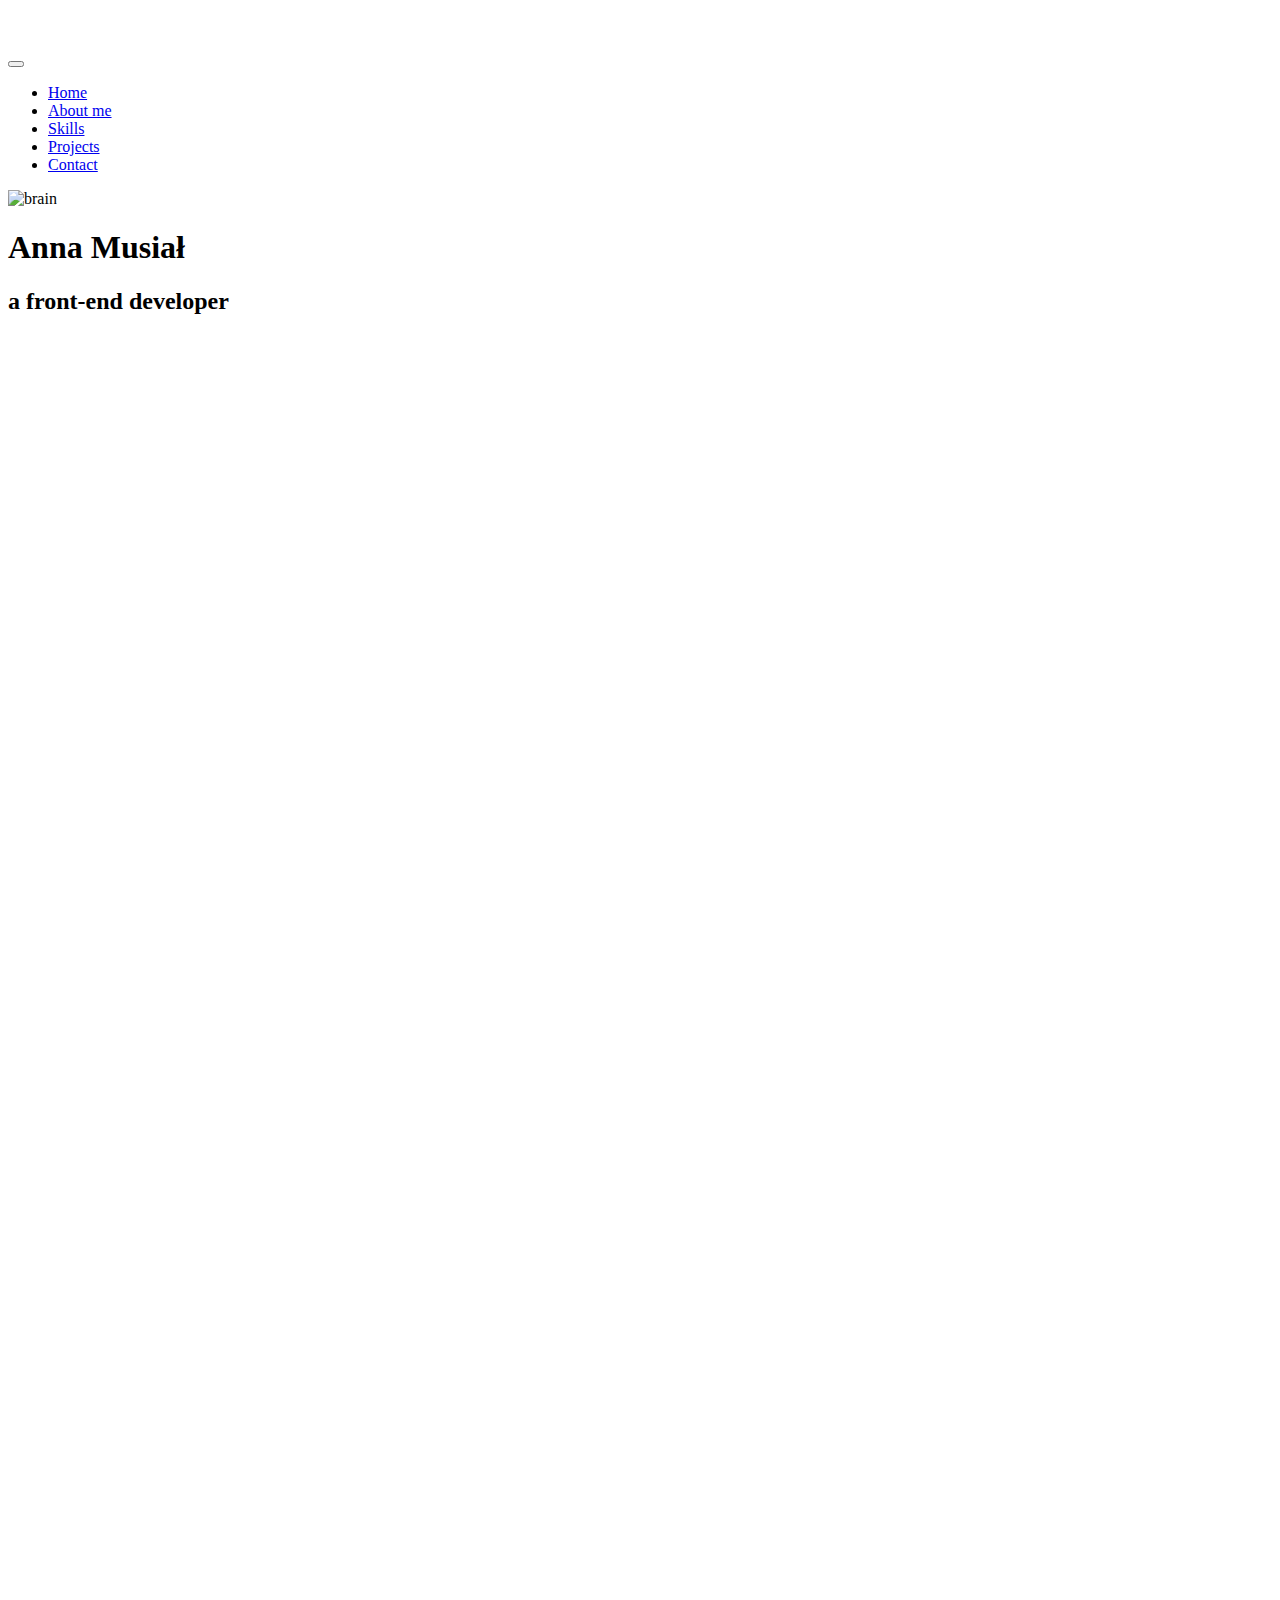
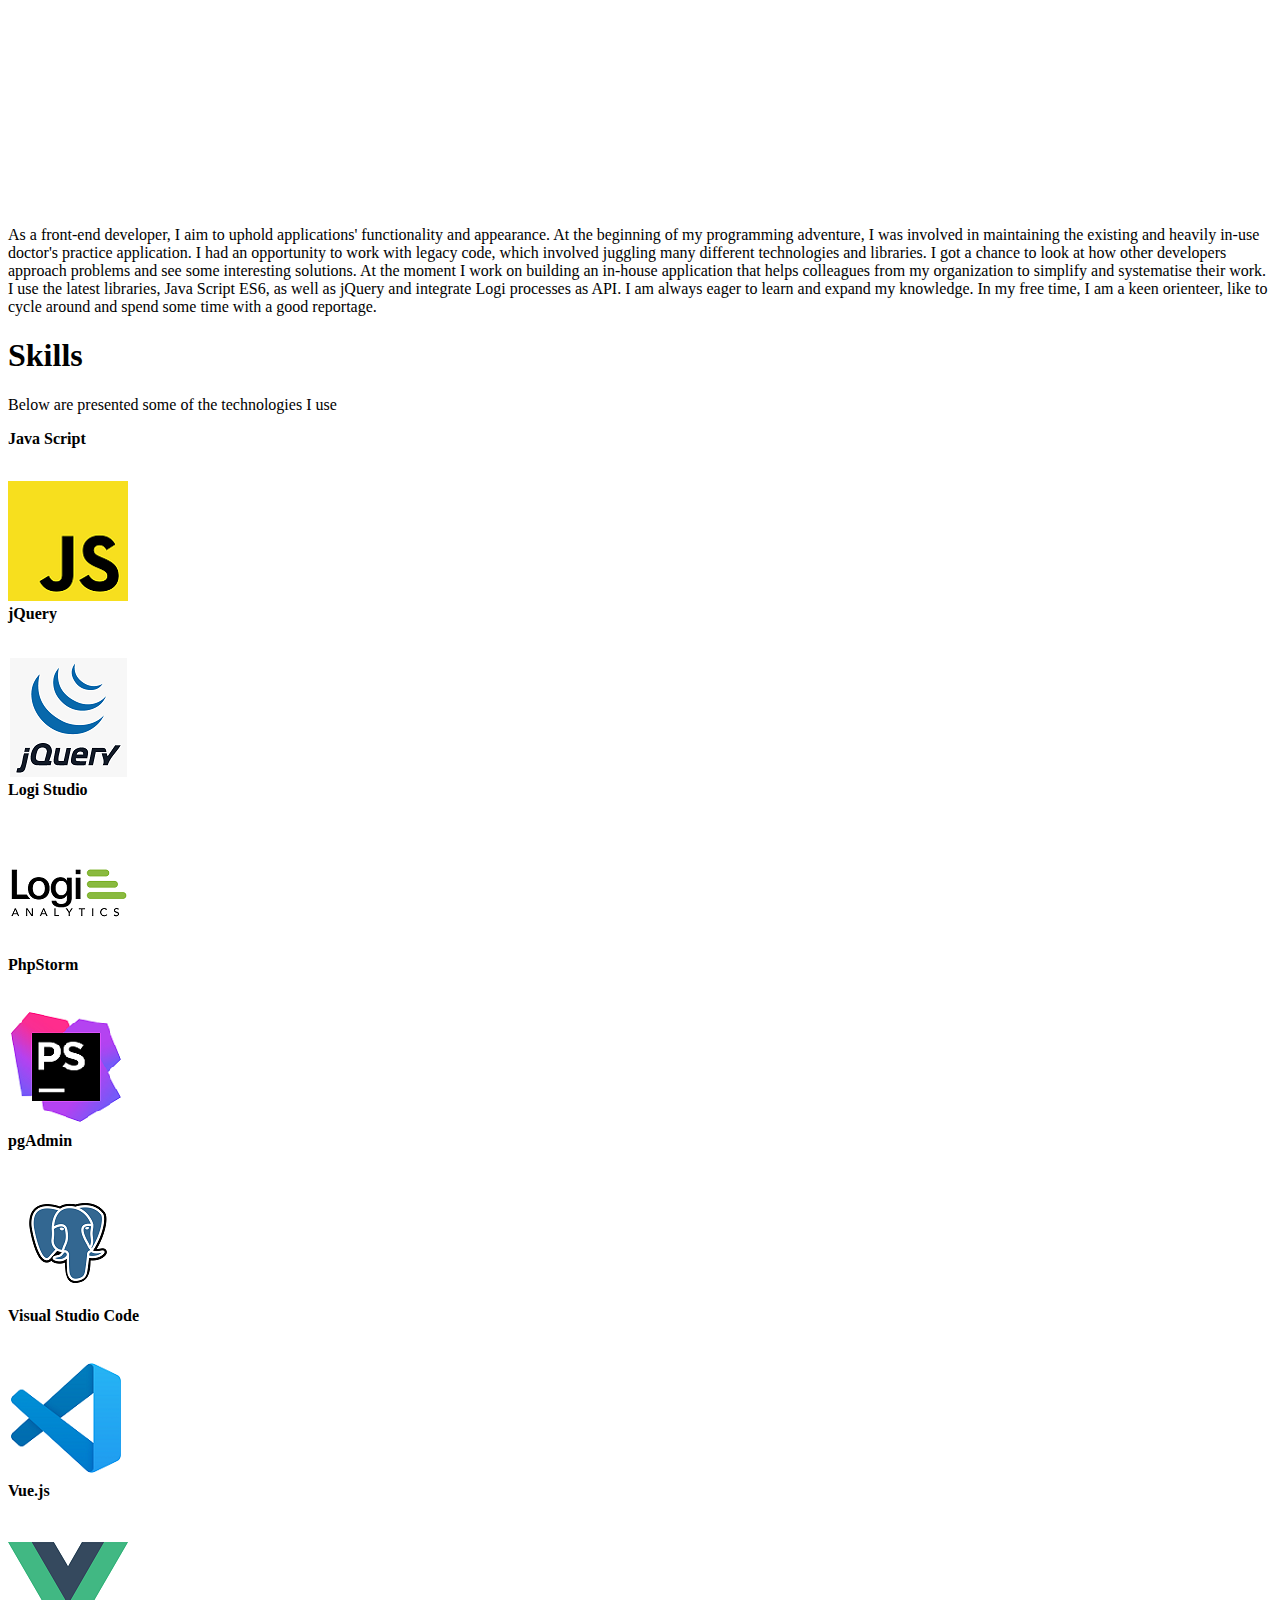
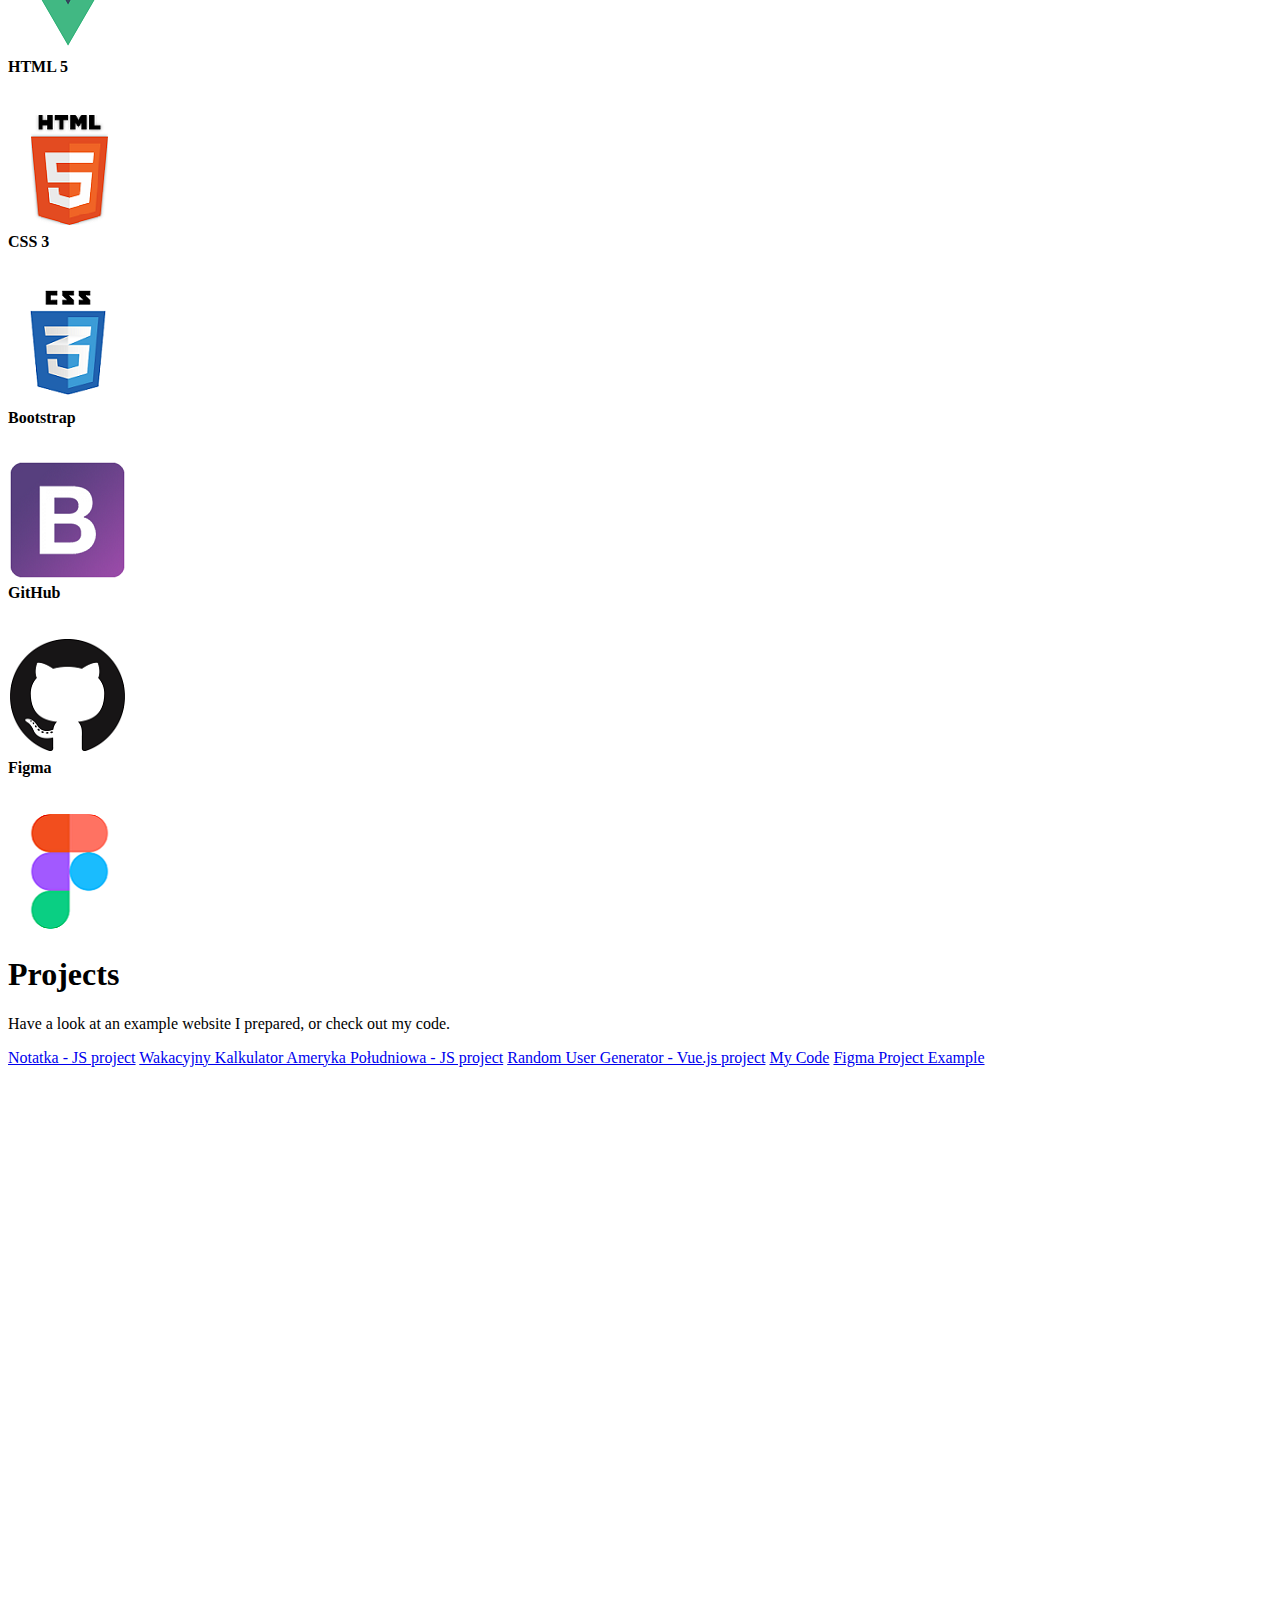
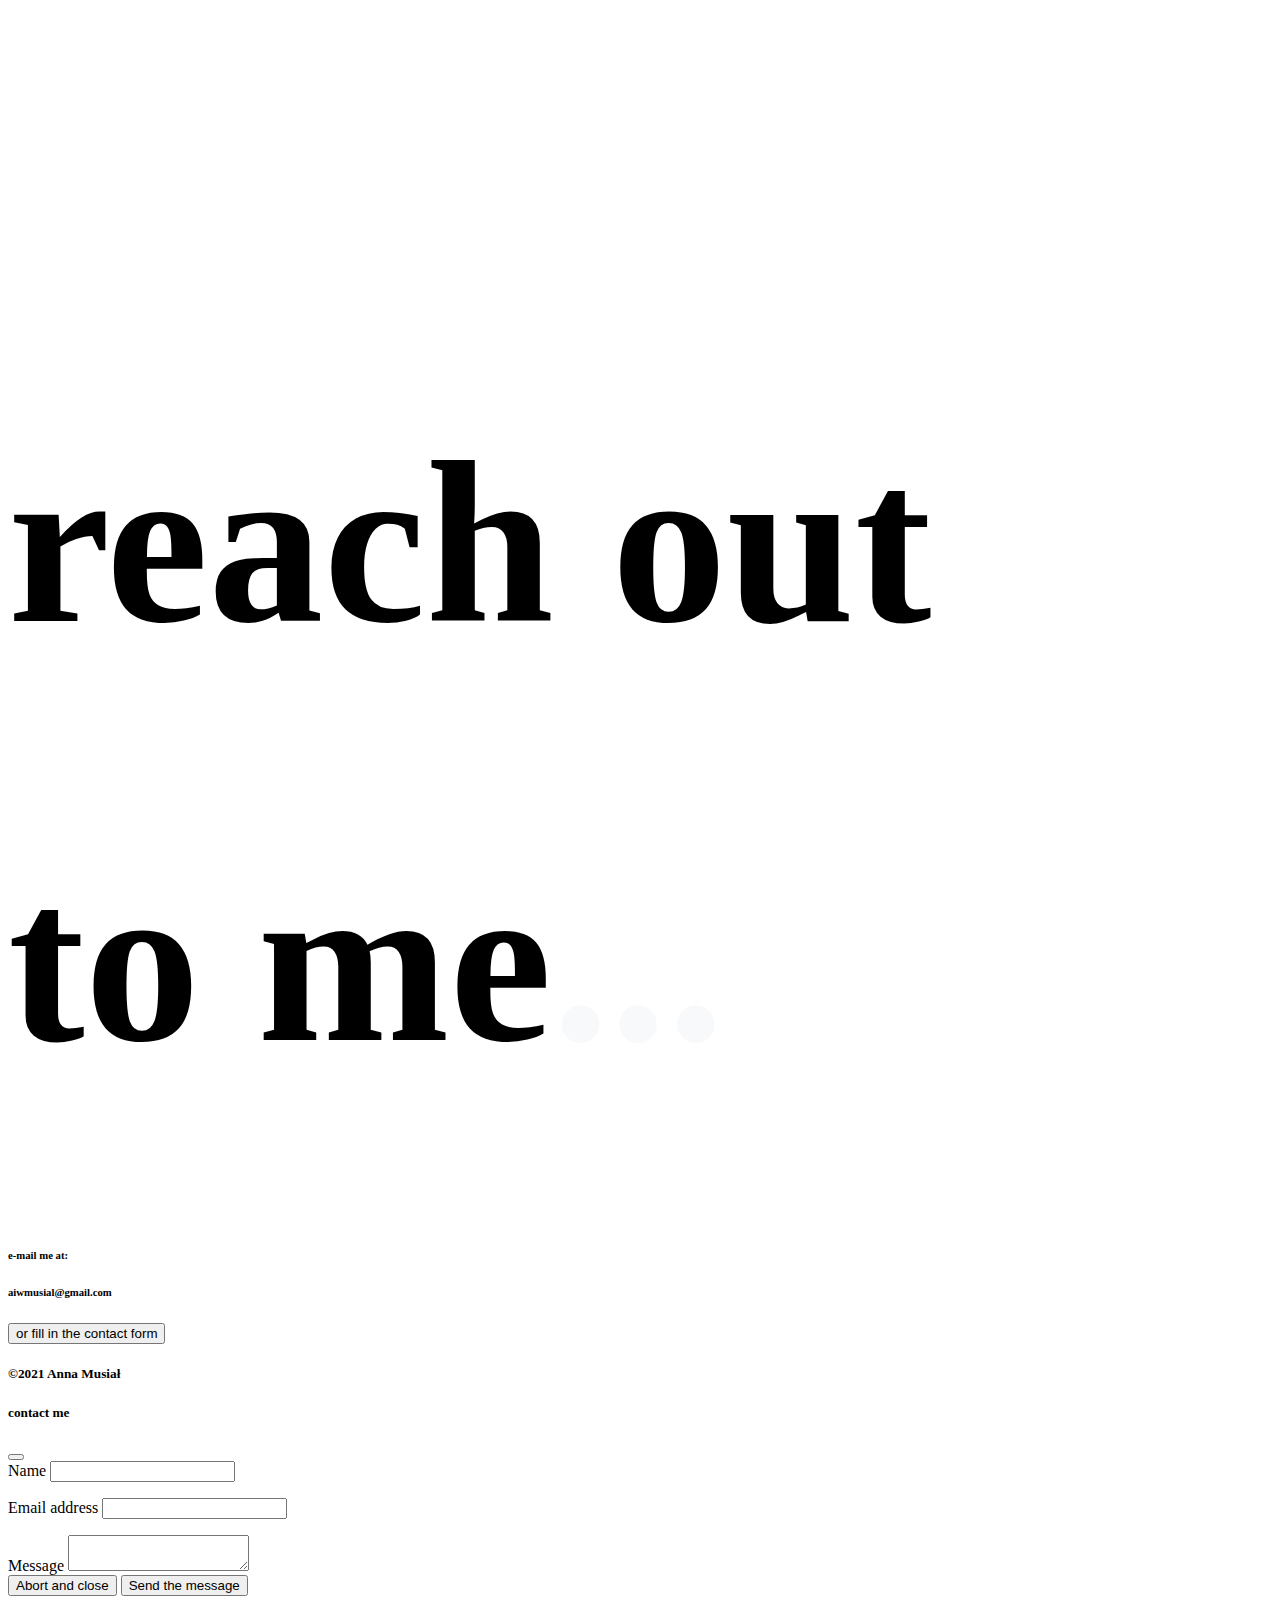
==== index.html @ 2de1282a "detailed description to project added; css changes" ====
<!doctype html>
<html lang="en">
  <head>
    <!-- Required meta tags -->
    <meta charset="utf-8">
    <meta name="viewport" content="width=device-width, initial-scale=1">
    <meta name="author" content="Anna Musiał">
    <!-- description and keywords -->
    <meta name="description" content="As a front-end developer, I am widening my skills by creating web applications. I focus on mobile-first & responsive apps, where Bootstrap is used along with HTML, CSS & JavaScript. I seek to use my abilities in real-life projects & expand my skill set with new technologies.">
    <meta name="keywords" content="web developer,front-end,frontend,front end,responsive design,html,js,css,slask,śląsk,kato">
    <!-- favicon -->
    <link rel="title icon" href="./images/hot-air-balloon-1734973_640.png">
    <!-- Bootstrap CSS -->
    <link href="https://cdn.jsdelivr.net/npm/bootstrap@5.0.0-beta1/dist/css/bootstrap.min.css" rel="stylesheet" integrity="sha384-giJF6kkoqNQ00vy+HMDP7azOuL0xtbfIcaT9wjKHr8RbDVddVHyTfAAsrekwKmP1" crossorigin="anonymous">
    <!-- Font Awsome -->
    <link rel="stylesheet" href="https://cdnjs.cloudflare.com/ajax/libs/font-awesome/5.15.2/css/all.min.css" integrity="sha512-HK5fgLBL+xu6dm/Ii3z4xhlSUyZgTT9tuc/hSrtw6uzJOvgRr2a9jyxxT1ely+B+xFAmJKVSTbpM/CuL7qxO8w==" crossorigin="anonymous" />
    <!-- script skills -->
    <script src="./scripts/technologiesUsed.js" defer></script>
    <!-- CSS file -->
    <link rel="stylesheet" href="./CSS/styles.css">
    <title>Portfolio Anna Musiał</title>
  </head>
  <body>
    <!-- nav -->
    <nav class="bg-white navbar navbar-expand-md navbar-secondary fixed-top">
        <div class="container-fluid">
          <a class="navbar-brand" href="#home"><i class="fab fa-fly text-dark fa-2x"></i></a>
          <button class="bg-white navbar-toggler text-dark" type="button" data-bs-toggle="collapse" data-bs-target="#navbarSupportedContent" aria-controls="navbarSupportedContent" aria-expanded="false" aria-label="Toggle navigation">
            <!-- <span class="navbar-toggler-icon"></span> --><i class="fas fa-align-center"></i>
          </button>
          <div class="collapse navbar-collapse" id="navbarSupportedContent">
            <ul class="mb-2 navbar-nav me-auto mb-lg-0">
              <li class="nav-item">
                <a class="px-3 nav-link active text-dark text-uppercase fw-bolder" aria-current="page" href="#home">Home</a>
              </li>
              <li class="nav-item">
                <a class="px-3 nav-link text-dark text-uppercase fw-bolder" href="#aboutMe">About me</a>
              </li>
              <li class="nav-item">
                <a class="px-3 nav-link text-dark text-uppercase fw-bolder" href="#skills">Skills</a>
              </li>
              <li class="nav-item">
                <a class="px-3 nav-link text-dark text-uppercase fw-bolder" href="#projects">
                  Projects
                </a>
              </li>
              <li class="nav-item">
                <a class="px-3 nav-link text-dark text-uppercase fw-bolder" href="#contact">Contact</a>
              </li>
            </ul>
          </div>
        </div>
      </nav>
      <!-- Home Page -->
      <section id="home" class="bg-white">
        <div class="container-fluid">
          <div class="row" id="homeRow">
            <div class="mt-4 col-lg-6 col-xs-1">
              <div class="d-flex align-items-end justify-content-center">
                <div class="mx-auto">
                  <img src="./images/brain-2750415_1280.png" class="img-fluid" alt="brain" id="brain">
                </div>
              </div>
            </div> 
              <div class="col-lg-6 order-lg-first d-flex align-items-end justify-content-start">
              <div class="mt-1 mb-1 ms-5">
                <h1 class="display-2">Anna Musiał</h1>
                <h2 class="mb-2 display-6">a front-end developer</h2>
              </div>
            </div>
          </div>
        </div>
      </section>
      <!-- About Me -->
      <section id="aboutMe" class="bg-dark">
        <div class="container-fluid">
          <div class="row">
            <div class="col-lg-6 order-lg-last text-light d-flex align-items-center justify-content-center" id="aboutMeVideo">
              <div>
                <video max-width="320" height="320" autoplay muted loop>
                  <source src="./images/CoinToss.mp4" type="video/mp4">
                  <source src="./images/CoinToss.ogg" type="video/ogg">
                Your browser does not support the video tag.
                </video>
              </div>
            </div>
            <div class="mb-5 col-lg-6 order-lg-first d-flex align-items-end">
              <p class="p-4 mb-2 text-light text-start">
                As a <span class="display-6">front-end developer</span>, I aim to uphold applications' functionality and appearance. At the beginning of my programming adventure, I was involved in maintaining the existing and heavily in-use doctor's practice application. I had an opportunity to work with legacy code, which involved juggling many different technologies and libraries. I got a chance to look at how other developers approach problems and see some interesting solutions. 
                At the moment I work on building an in-house application that helps colleagues from my organization to simplify and systematise their work. I use the latest libraries, Java Script ES6, as well as jQuery and integrate Logi processes as API. 
                I am always eager to learn and expand my knowledge.  
                In my free time, I am a keen orienteer, like to cycle around and spend some time with a good reportage.
              </p>
          </div>

          </div>
        </div>
      </section>
      <!-- Skills -->
      <section id="skills" class="bg-white">
        <div class="pt-5 container-fluid">
            <div class="mb-5 row">
              <div class="text-center col">
                <h1 class="display-1">Skills</h1>
                <p class="lead text-secondary">Below are presented some of the technologies I use</p>
              </div>
            </div>
          <div class="mb-5 row skills-and-technologies">
          </div>
        </div>
      </section>
      <!-- Projects -->
      <section id="projects" class="bg-dark">
        <div class="container-fluid">
          <div class="row justify-content-center align-items-center" id="projectsRow">
            <div class="text-center col text-light">
              <h1 class="mb-3 display-1">Projects</h1>
              <p class="mb-5 lead">
                Have a look at an example website I prepared, or check out my code.
              </p>
              <a href="./Notatka/index.html" target="_blank"  class="p-3 m-3 btn btn-outline-light btn-lg">Notatka - JS project</a>
              <a href="./WakacyjnyKalkulator/index.html" target="_blank"  class="p-3 m-3 btn btn-outline-light btn-lg">Wakacyjny Kalkulator Ameryka Południowa - JS project</a>
              <a href="./randomUserGen/index.html" target="_blank"  class="p-3 m-3 btn btn-outline-light btn-lg">Random User Generator - Vue.js project</a>
              <a href="https://github.com/aiwmusial?tab=repositories" target="_blank" class="p-3 m-3 btn btn-outline-light btn-lg">My Code</a>
              <a href="https://www.figma.com/file/TCuTzMWg2PdnrpZuCfjhHf/PileSoftware" target="_blank" class="p-3 m-3 btn btn-outline-light btn-lg">Figma Project Example</a>
            </div>
          </div>
        </div>
      </section>
      <!-- Contact -->
      <section id="contact" class="bg-light">
        <div class="container-fluid text-dark">
          <div class="row">
            <div class="col font-monospace fw-bolder" id="reachOutText">
              <h1 class="fw-bold lh-1 ps-4">reach out </h1>
              <h1 class="fw-bold lh-1 ps-4">to me<b id="dot1">.</b><b id="dot2">.</b><b id="dot3">.</b></h1>
            </div>
          </div>
          <div class="row d-flex justify-content-between">
            <div class="mt-2 col-md-6">
              <h6 class="display-6 ps-4">e-mail me at:</h6>
              <h6 id="myEmailAddress" class="display-6 ps-4">aiwmusial@gmail.com</h6>
            </div>
            <!-- Modal btn -->
            <div class="mt-2 col-md-6 d-flex justify-content-end">
              <button id="contactFormBtn" type="button" class="p-3 mb-3 btn btn-outline-dark btn-md ms-auto me-1 me-md-5" data-bs-toggle="modal" data-bs-target="#staticBackdrop">
                <span class=" display-6">or fill in the contact form</span> 
              </button>
            </div>
          </div>
        </div>
      </section>
      <!-- Footer -->
      <footer class="bg-white">
        <div class="text-center container-fluid text-dark">
          <div class="row">
            <div class="col">
              <h5 class="px-3 text-dark text-light text-uppercase">&copy;2021 Anna Musiał</h5>
            </div>
          </div>
          <div class="row">
            <div class="col">
              <a href="https://www.linkedin.com/in/anna-musia%C5%82-943263b0/" target="_blank"><i class="m-2 fab fa-linkedin fa-2x text-dark"></i></a>
              <a href="https://github.com/aiwmusial?tab=repositories" target="_blank"><i class="m-2 fab fa-github fa-2x text-dark"></i></a>
            </div>
          </div>
        </div>
      </footer>

    <!-- Modal -->
<div class="modal fade" id="staticBackdrop" data-bs-backdrop="static" data-bs-keyboard="false" tabindex="-1" aria-labelledby="staticBackdropLabel" aria-hidden="true">
  <div class="modal-dialog">
    <div class="modal-content">
      <div class="modal-header bg-dark text-light">
        <h5 class="modal-title" id="staticBackdropLabel">contact me <i class="fas fa-envelope-open-text"></i></h5>
        <button type="button" class="btn-close btn-close-white" data-bs-dismiss="modal" aria-label="Close"></button>
      </div>
      <div class="modal-body bg-light text-dark">
        <!-- JS script for the email form -->
        <script src="./scripts/script.js"></script>
        <!-- emailjs.com links -->
        <script type="text/javascript" src="https://cdn.jsdelivr.net/npm/emailjs-com@2/dist/email.min.js"></script>
        <script type="text/javascript">
            (function() {
                  emailjs.init("user_PKtVYDfIjXVN02wwFBCXU");
            })();
        </script>
        <!-- form body -->
        <form>
          <div class="mb-3">
            <label for="exampleInputEmail1" class="form-label">Name</label>
            <input type="email" class="form-control" id="from_name" aria-describedby="emailHelp" required onblur="nameCheck()">
            <p id="name_validator"></p>
          </div>
          <div class="mb-3">
            <label for="exampleInputEmail1" class="form-label">Email address</label>
            <input type="email" class="form-control" id="from_email" aria-describedby="emailHelp" required onblur="emailCheck()">
            <p id="email_validator"></p>
          </div>
          <div class="mb-3">
            <label for="body" id="message" class="mb-3 form-label">Message</label>
            <textarea class="form-control" id="body" name="editor1"></textarea>
          </div>
        </form>
      </div>
      <div class="modal-footer">
        <button type="button" class="btn btn-outline-dark" data-bs-dismiss="modal">Abort and close</button>
        <button type="button" class="btn btn-dark" onclick="sendMail()">Send the message</button>
      </div>
    </div>
  </div>
</div>
    <!-- text editor -->
    <script src="https://cdn.ckeditor.com/4.16.0/standard/ckeditor.js"></script>
     <script>
       CKEDITOR.replace( 'editor1' );
 </script>
     <!-- Option 1: Bootstrap Bundle with Popper -->
    <script src="https://cdn.jsdelivr.net/npm/bootstrap@5.0.0-beta1/dist/js/bootstrap.bundle.min.js" integrity="sha384-ygbV9kiqUc6oa4msXn9868pTtWMgiQaeYH7/t7LECLbyPA2x65Kgf80OJFdroafW" crossorigin="anonymous"></script>
    </body>
</html>
---- CSS/styles.css ----
/* upper margin (so that the nav bar does not overlap the content */
body{
    margin-top: 50px;
}
/* The Home Section is to take the entire screen */
#homeRow{
    min-height: 90vh;
}
/* The size of the brain img */
#brain{
    max-height: 70vh;
}
/* The size of the video */
#aboutMeVideo{
    min-height: 90vh;
}
/* Projects section is to take the entire screen */
#projectsRow{
    min-height: 100vh;
}
/* Setting out the text size, Contact section */
#contact h1{
    font-size: 18vw;
}

.card {
    width: 12rem;
}
.card-header {
    font-weight: 700;
    height: 7ex;
}

#dot1 {
    color: #f8f9fa;
    animation-name: reachOutDot1;
    animation-duration: 6s;
    animation-iteration-count: infinite;
}

#dot2 {
    color: #f8f9fa;
    animation-name: reachOutDot2;
    animation-duration: 6s;
    animation-iteration-count: infinite;
}

#dot3 {
    color: #f8f9fa;
    animation-name: reachOutDot3;
    animation-duration: 6s;
    animation-iteration-count: infinite;
}

@keyframes reachOutDot1 {
    0% {color: #f8f9fa;}
    24% {color: #f8f9fa;}
    25% {color: #212529;}
    100% {color: #212529;}
  }
  
@keyframes reachOutDot2 {
    0% {color: #f8f9fa;}
    39% {color: #f8f9fa;}
    40% {color: #212529;}
    100% {color: #212529;}
  }

@keyframes reachOutDot3 {
    0% {color: #f8f9fa;}
    49% {color: #f8f9fa;}
    75% {color: #212529;}
    100% {color: #212529;}
  }
  .skills-and-technologies .card{
    border: none;
  }
  .skills-and-technologies .card-header{
    background-color: #fff;
  }
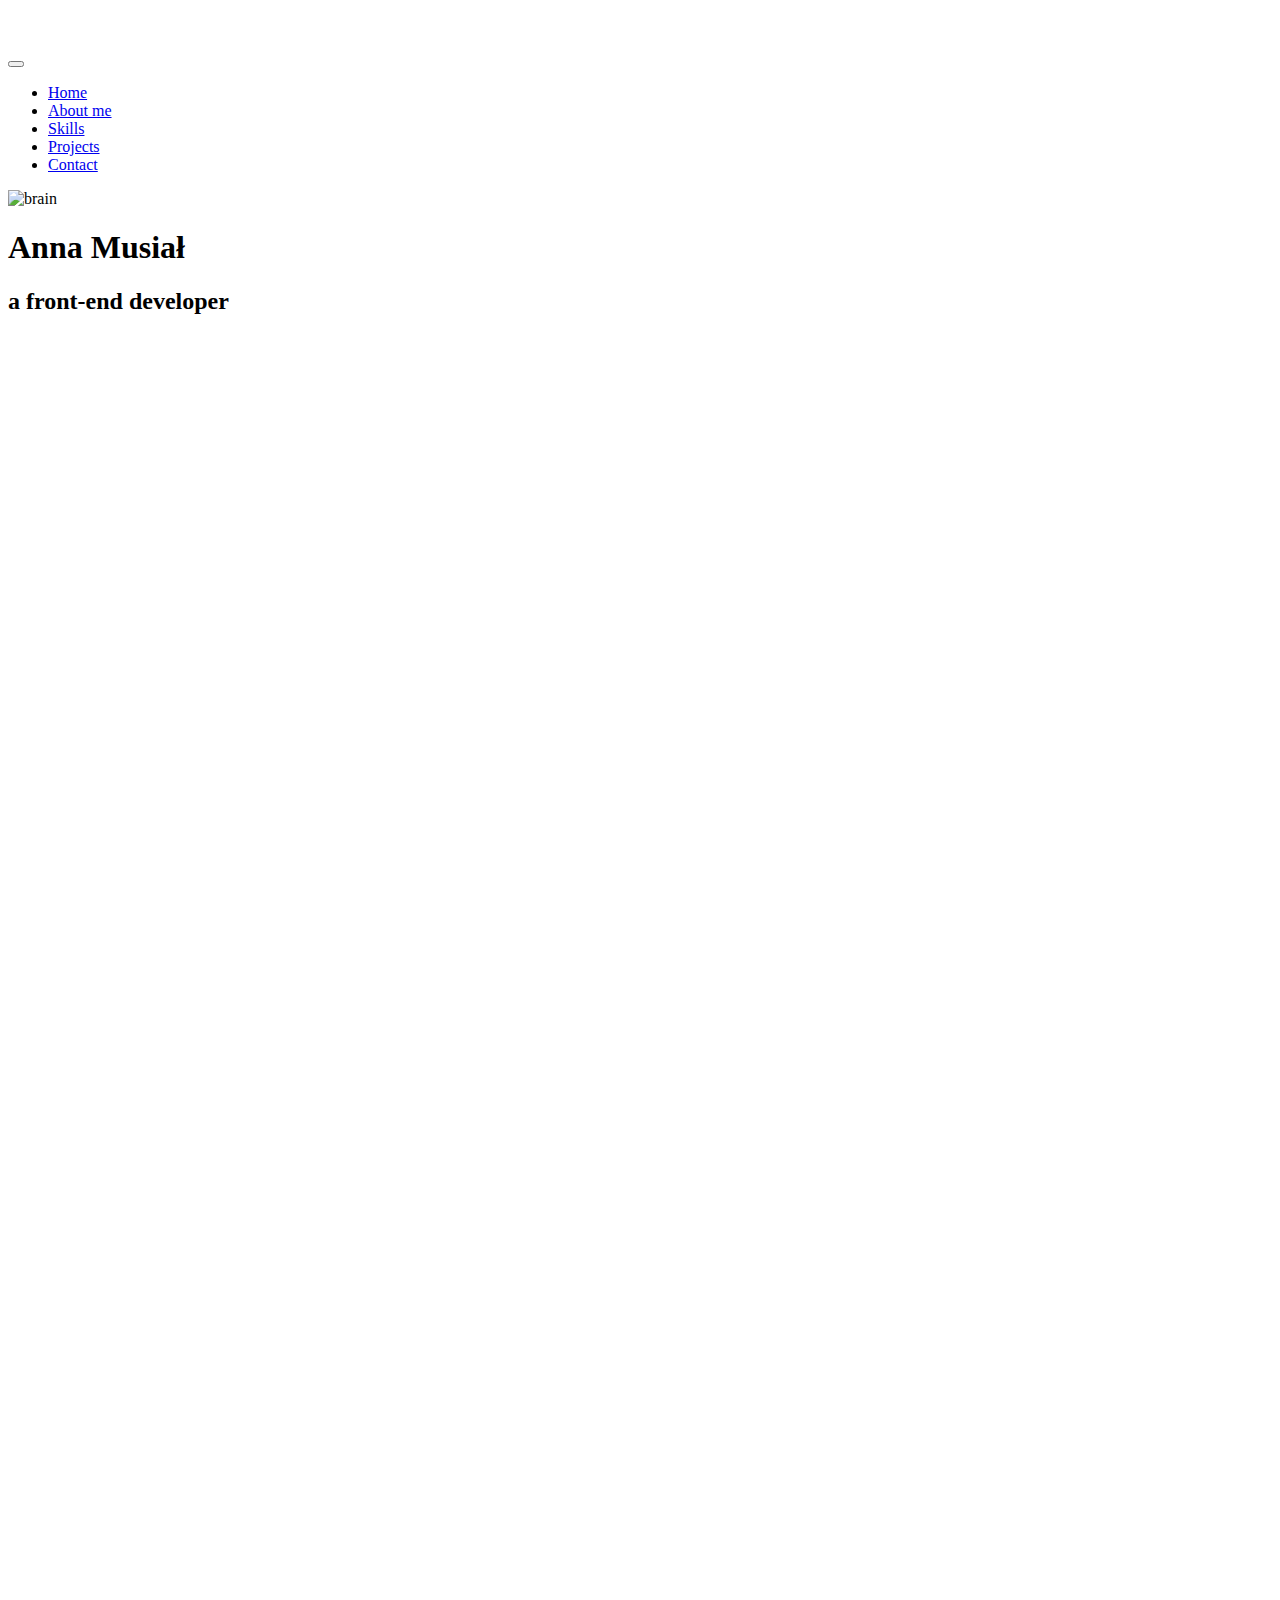
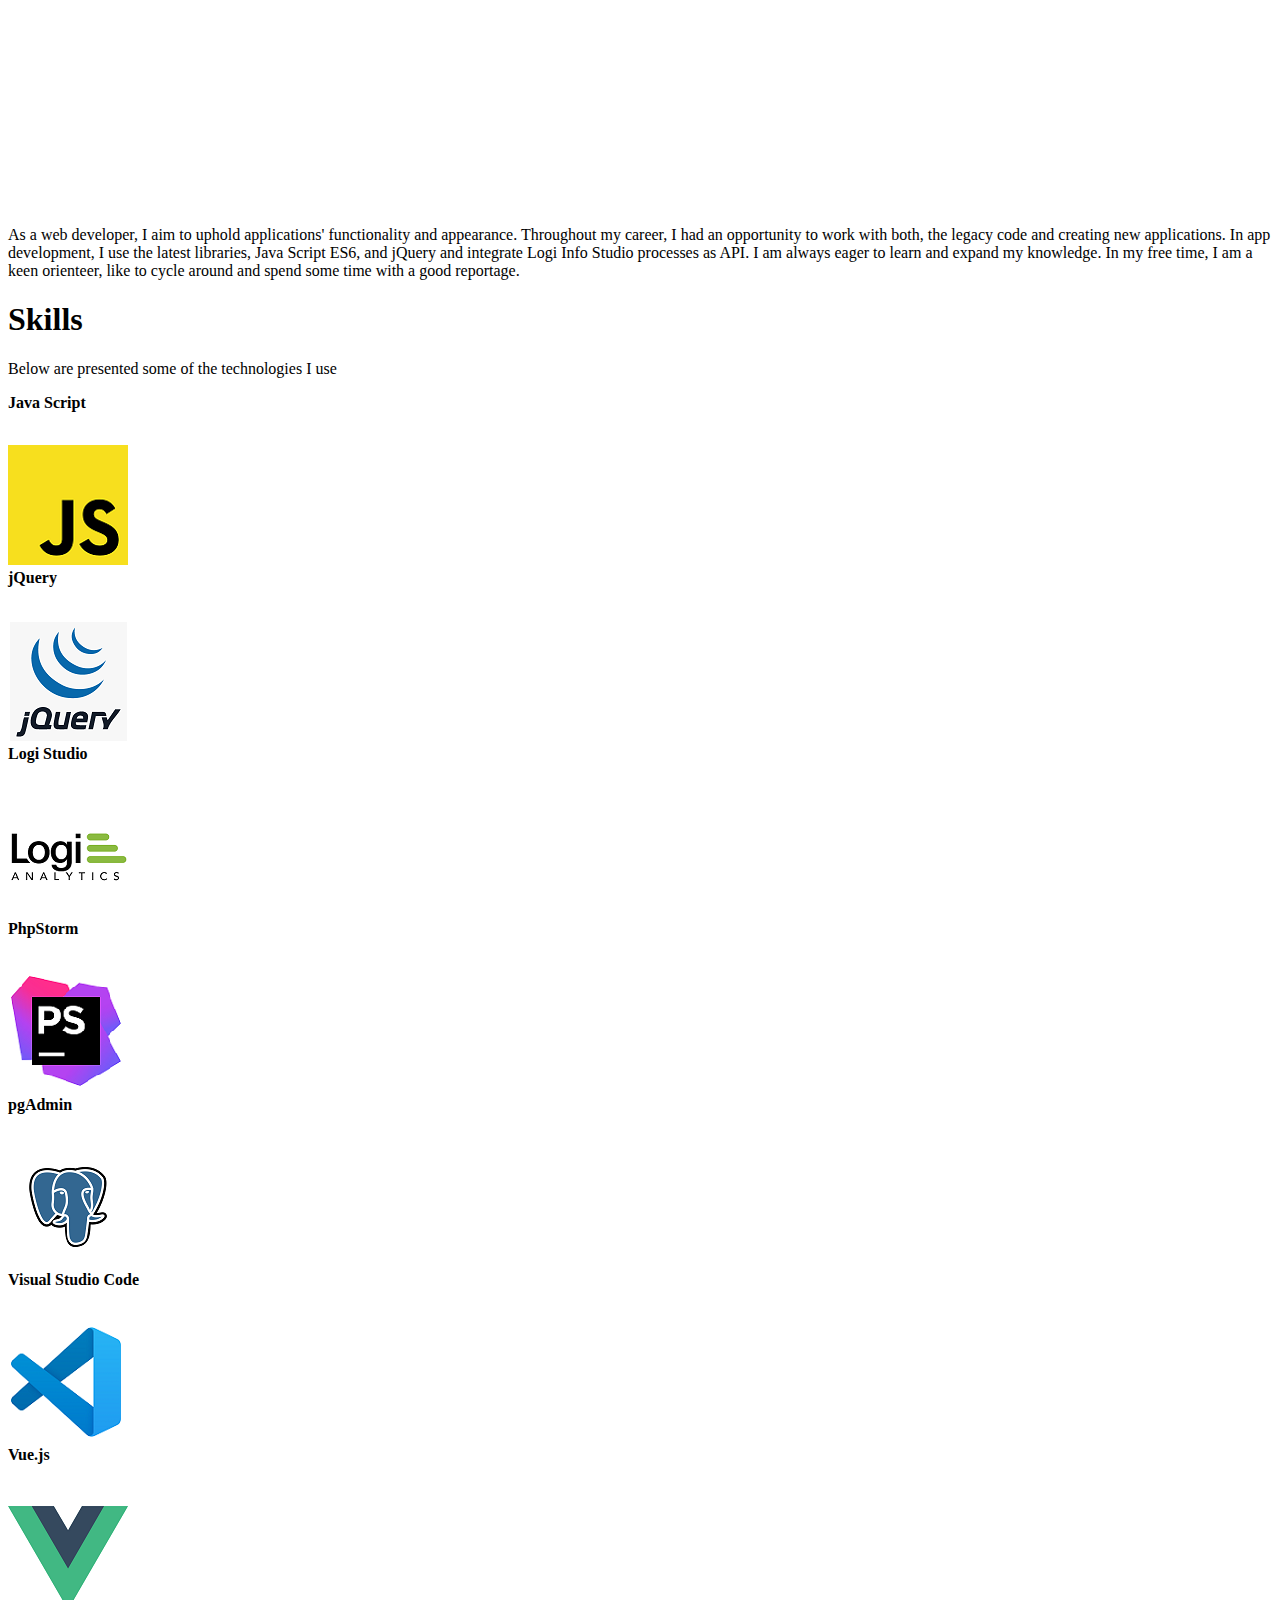
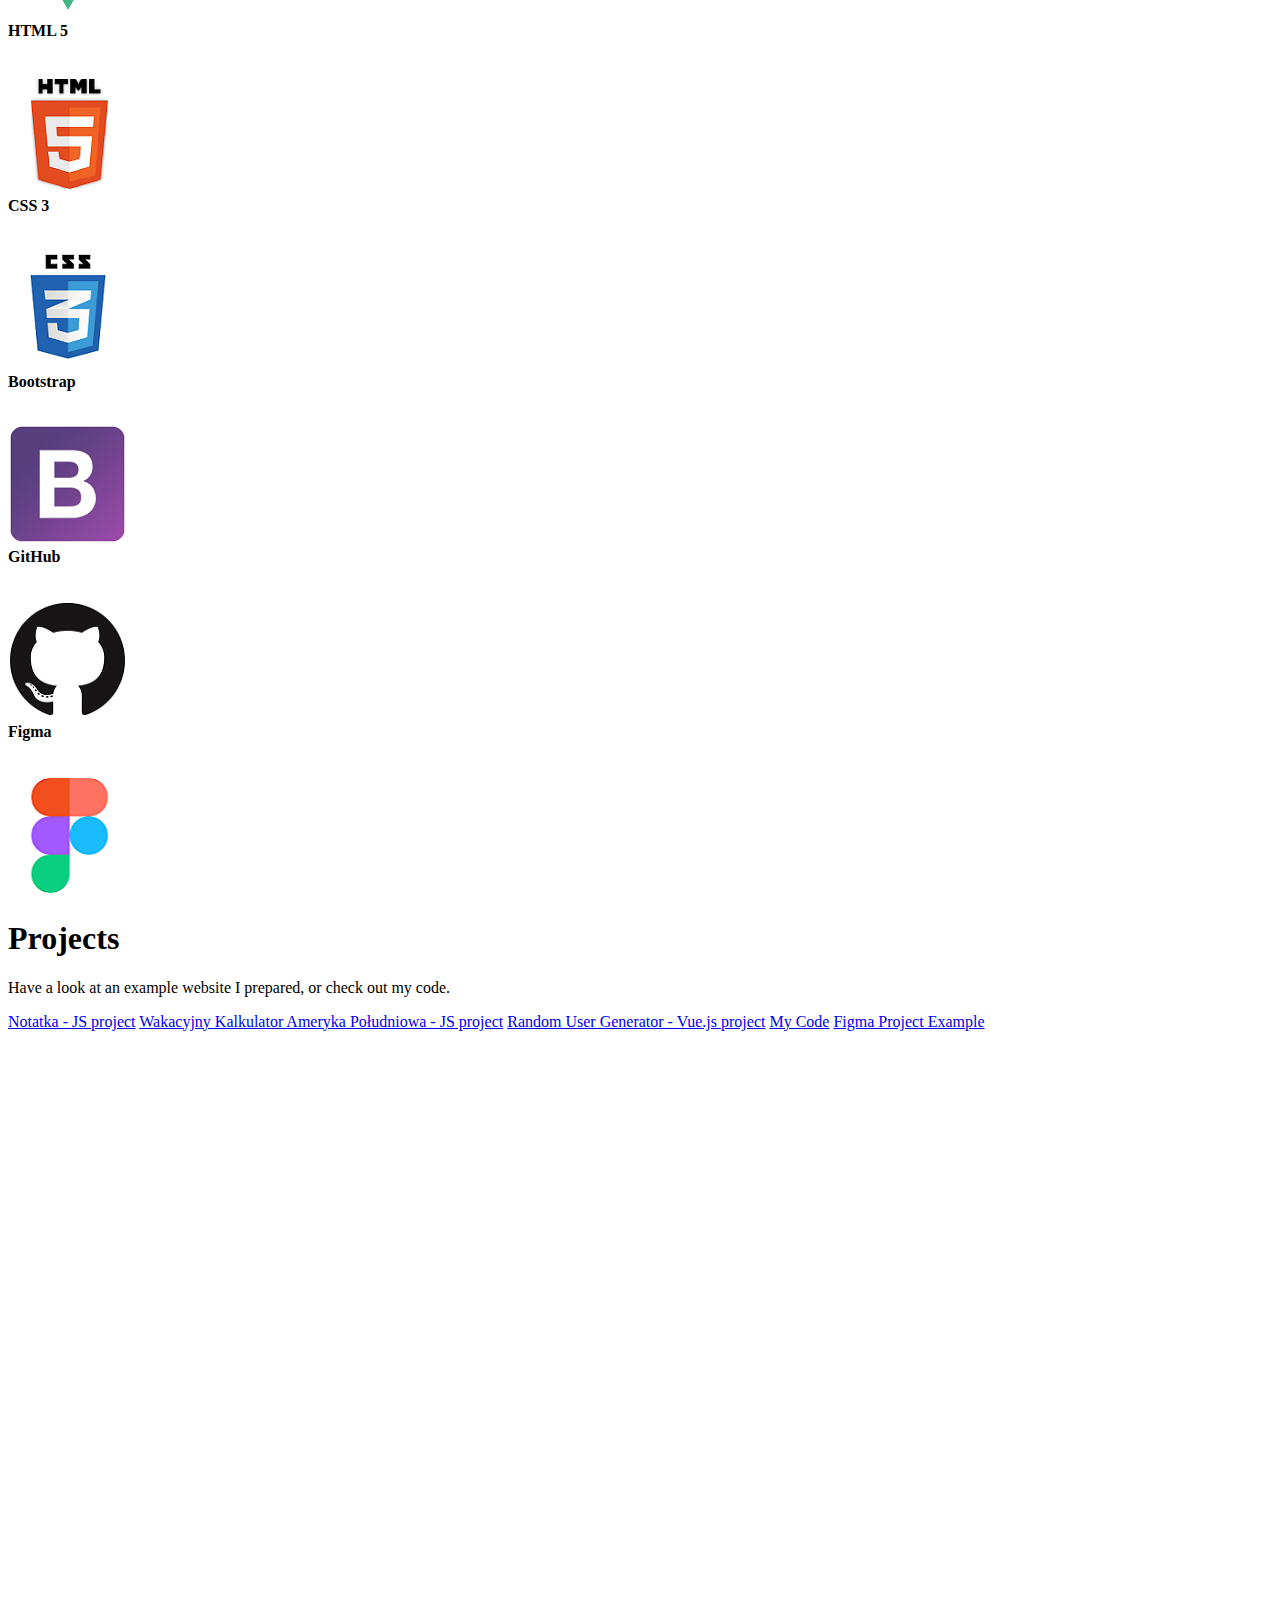
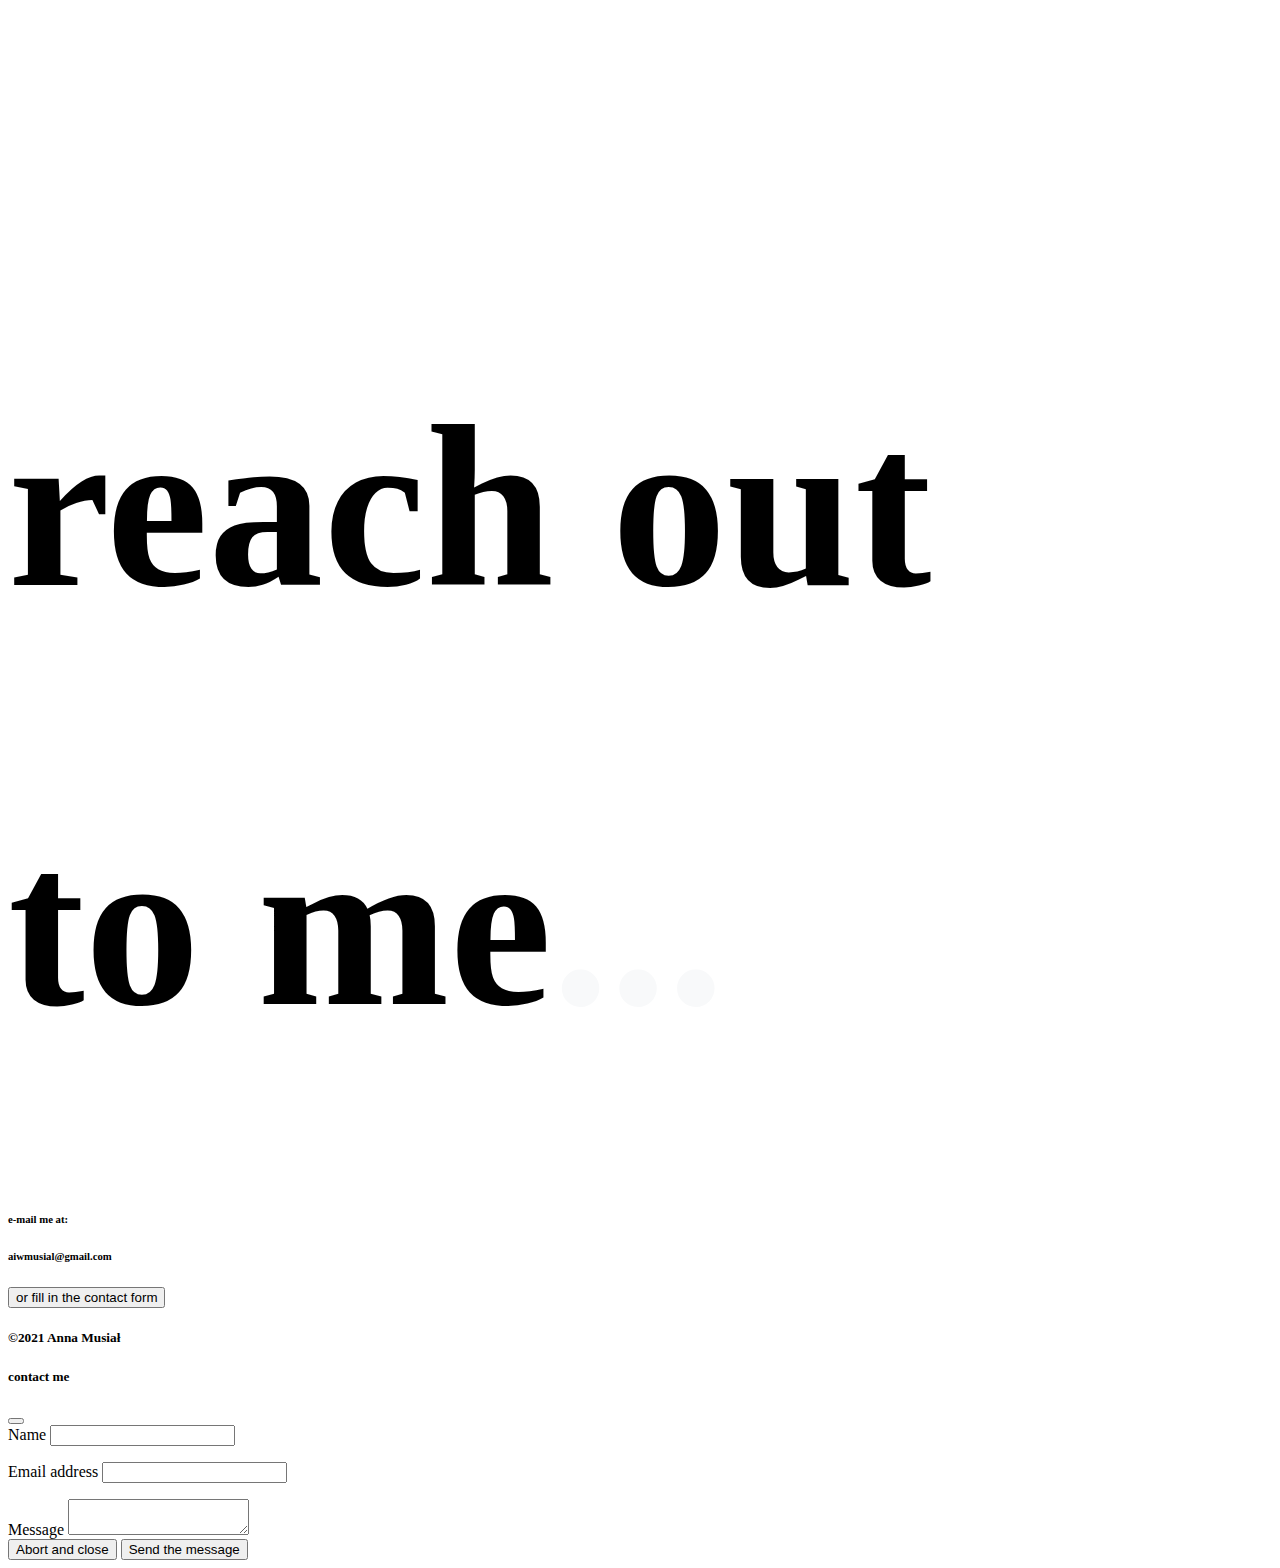
==== commit 5ea201fe: "about me updated" ====
--- a/index.html
+++ b/index.html
@@ -86,10 +86,7 @@
             </div>
             <div class="mb-5 col-lg-6 order-lg-first d-flex align-items-end">
               <p class="p-4 mb-2 text-light text-start">
-                As a <span class="display-6">front-end developer</span>, I aim to uphold applications' functionality and appearance. At the beginning of my programming adventure, I was involved in maintaining the existing and heavily in-use doctor's practice application. I had an opportunity to work with legacy code, which involved juggling many different technologies and libraries. I got a chance to look at how other developers approach problems and see some interesting solutions. 
-                At the moment I work on building an in-house application that helps colleagues from my organization to simplify and systematise their work. I use the latest libraries, Java Script ES6, as well as jQuery and integrate Logi processes as API. 
-                I am always eager to learn and expand my knowledge.  
-                In my free time, I am a keen orienteer, like to cycle around and spend some time with a good reportage.
+                As a web developer, I aim to uphold applications' functionality and appearance. Throughout my career, I had an opportunity to work with both, the legacy code and creating new applications. In app development, I use the latest libraries, Java Script ES6, and jQuery and integrate Logi Info Studio processes as API. I am always eager to learn and expand my knowledge. In my free time, I am a keen orienteer, like to cycle around and spend some time with a good reportage.
               </p>
           </div>
 
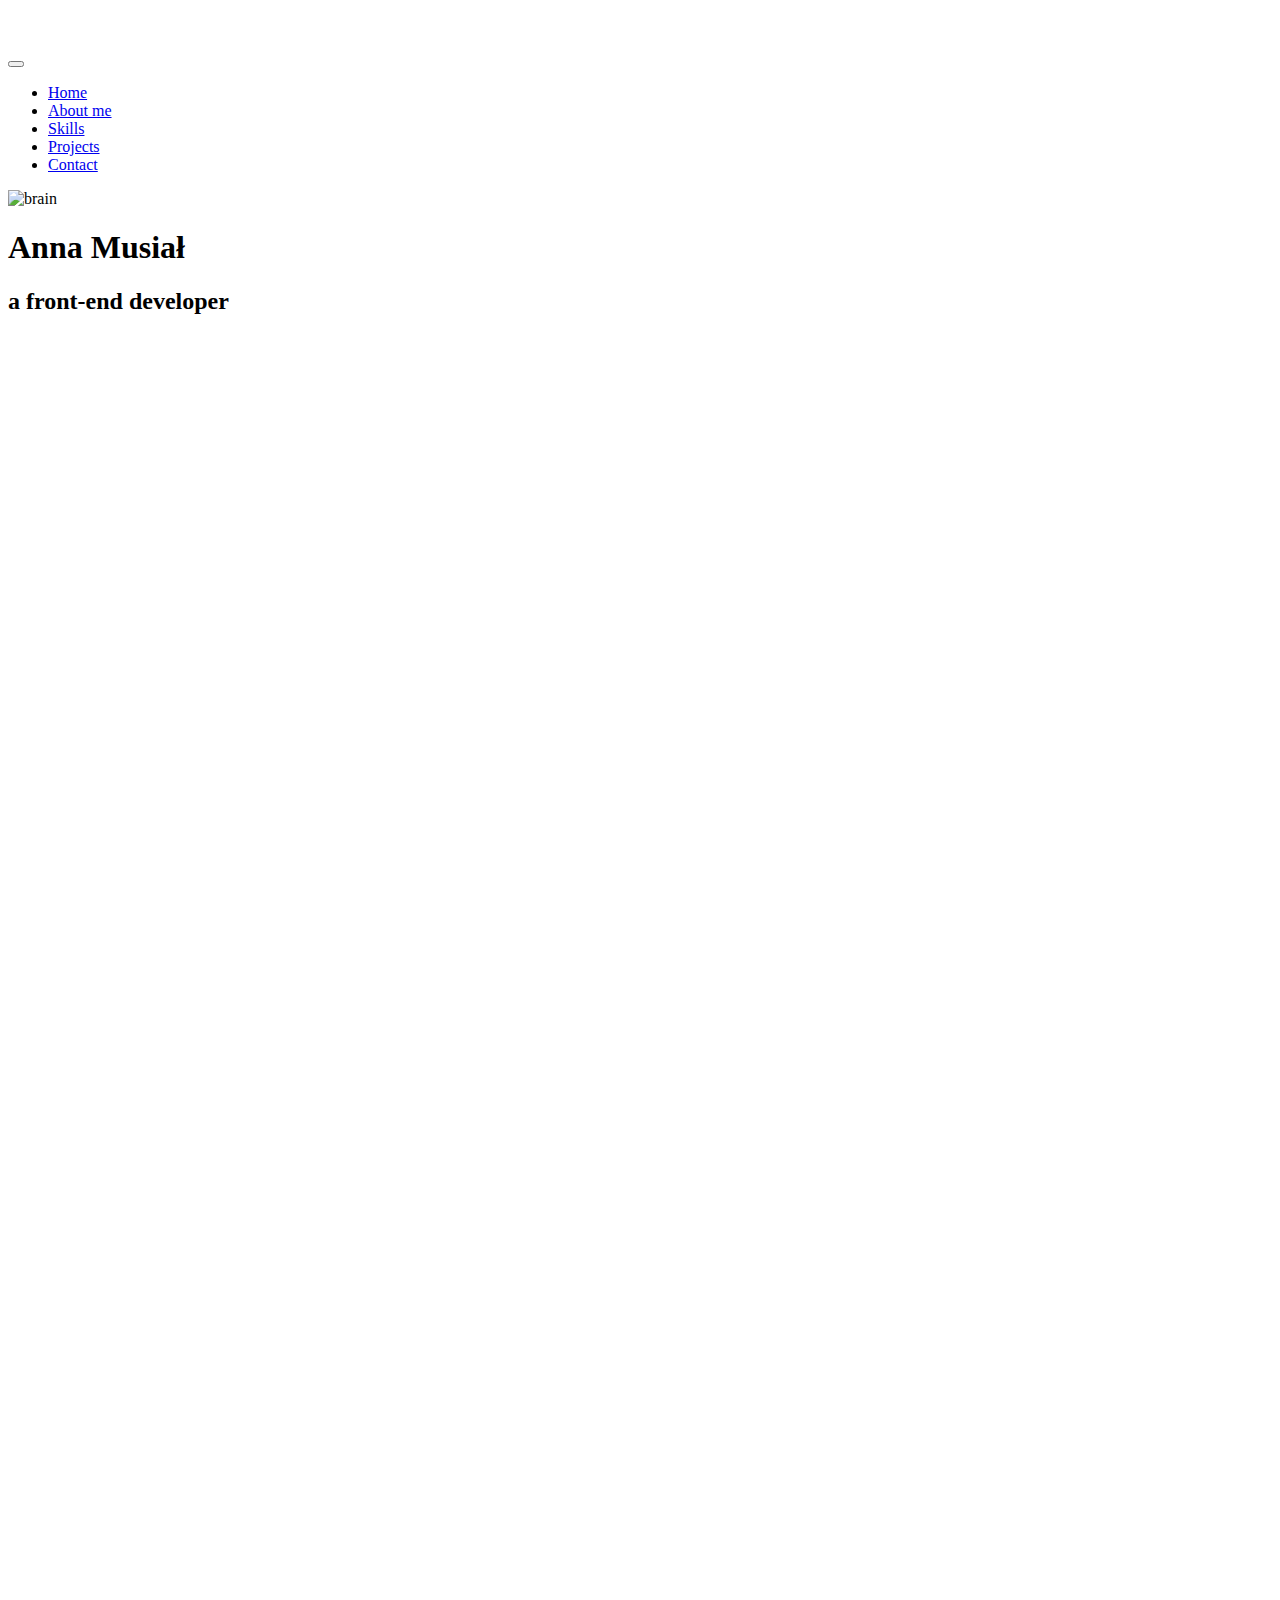
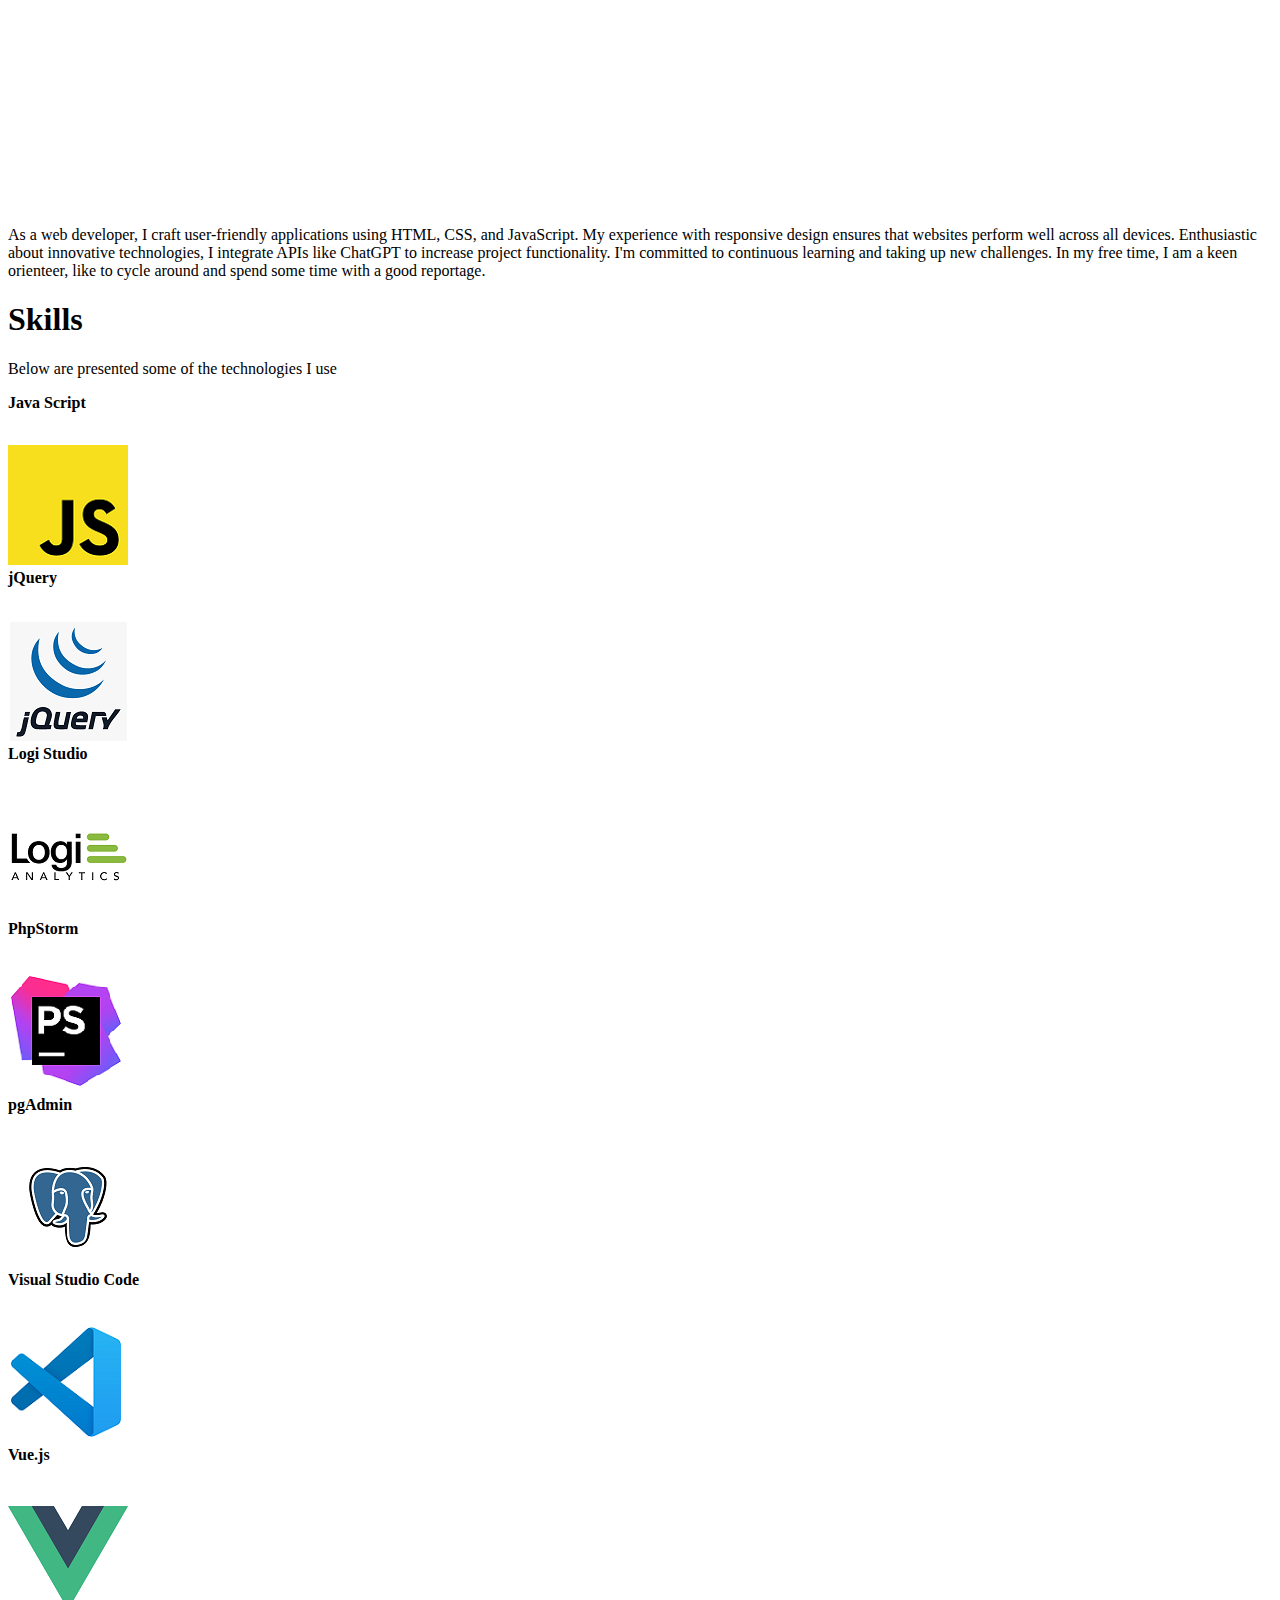
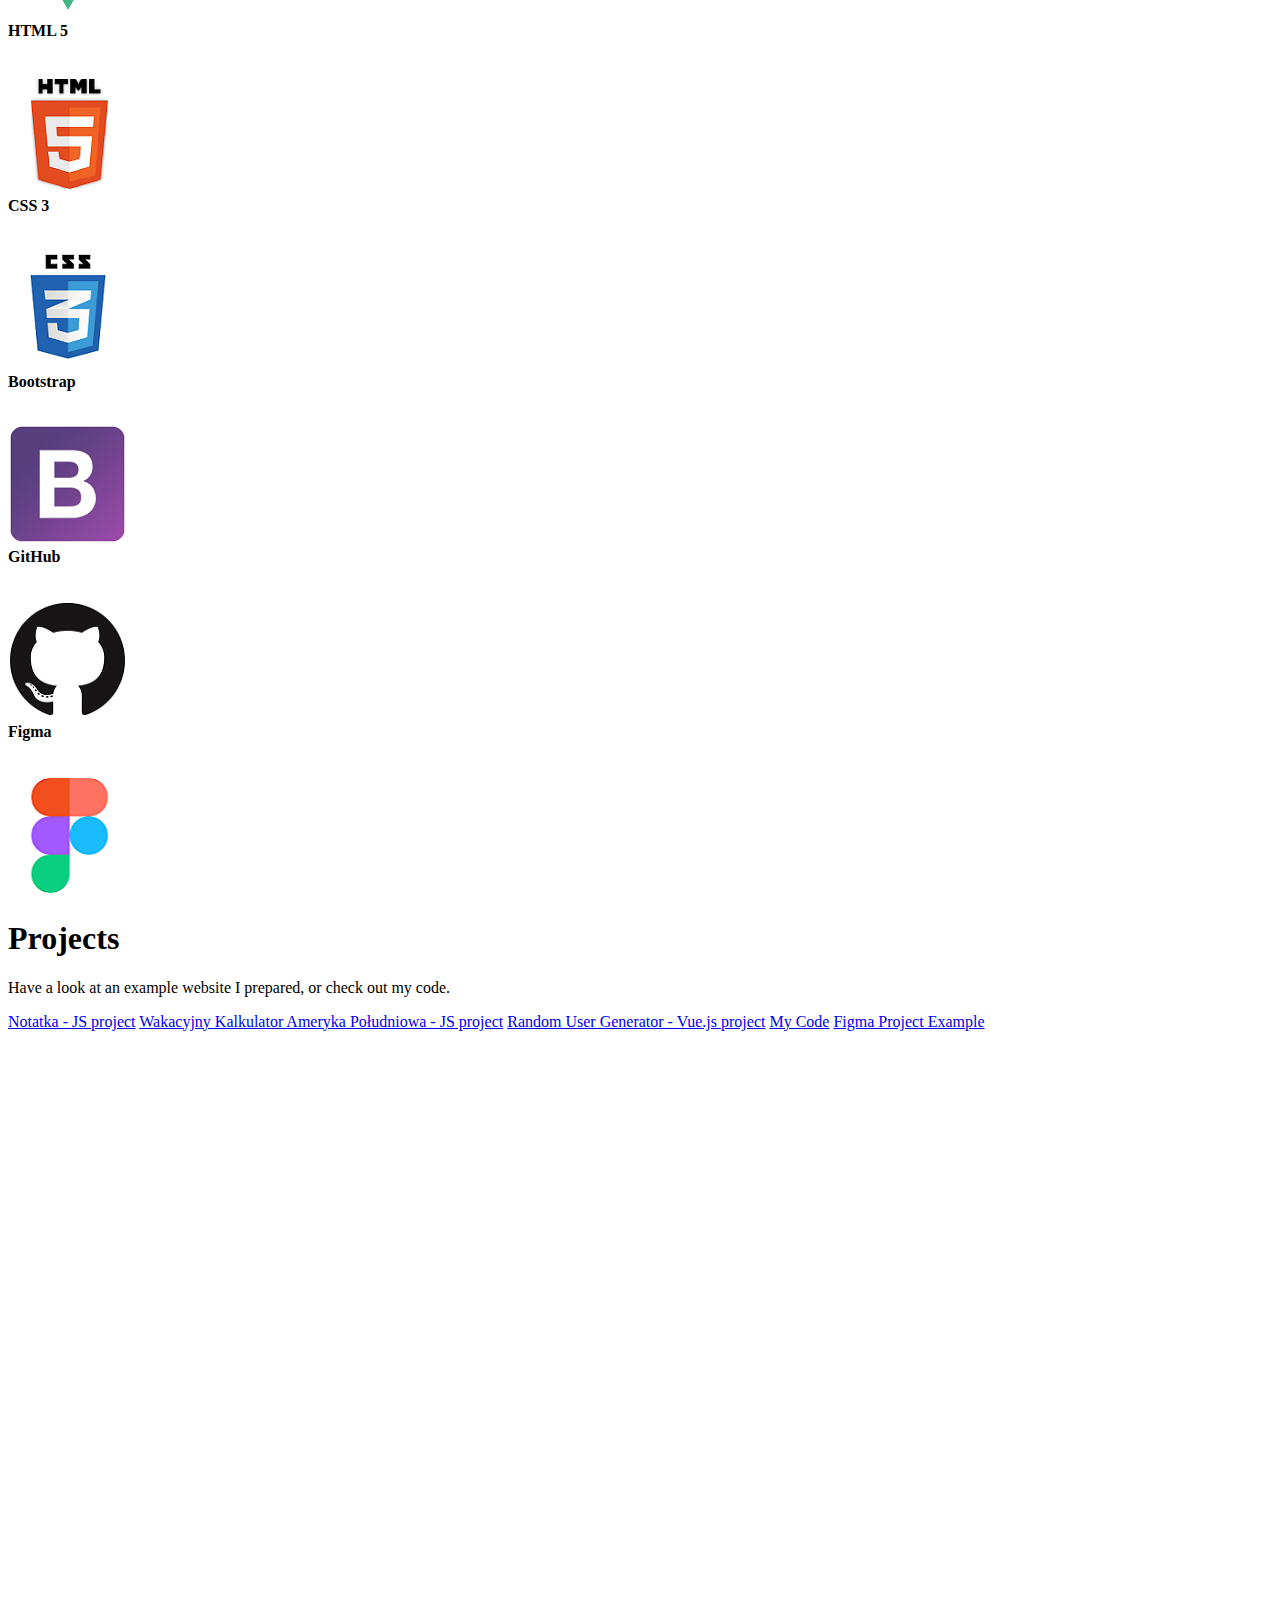
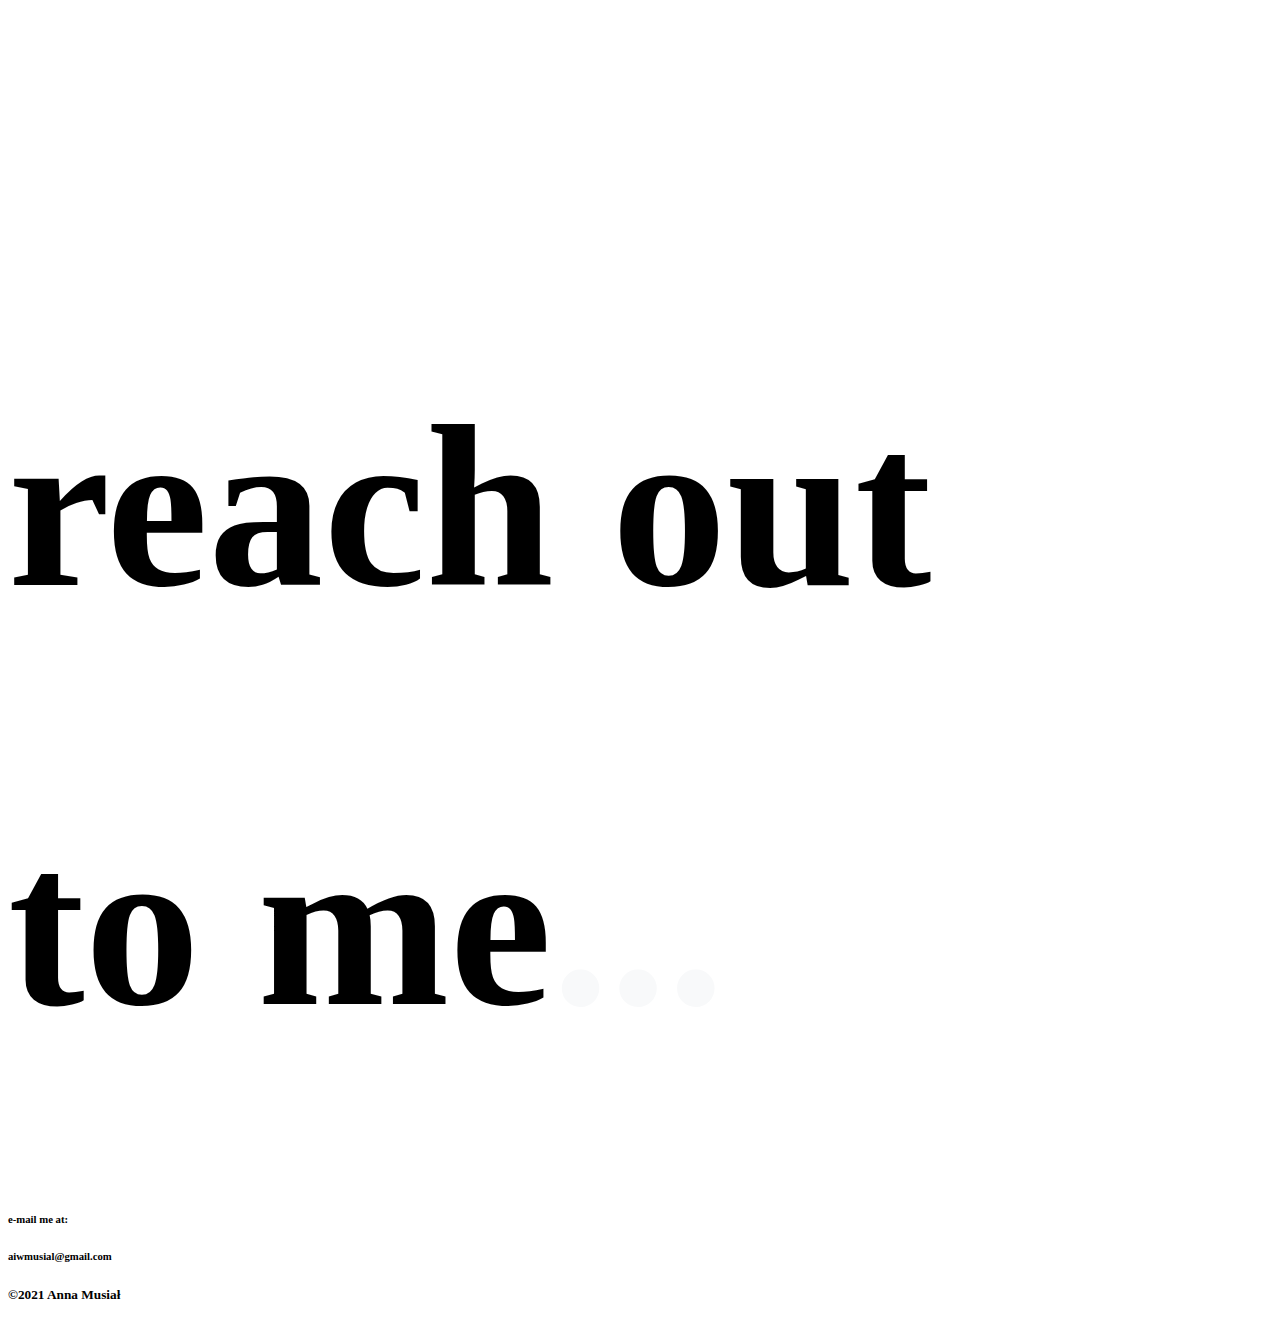
==== commit 96481067: "contact form removal, html text update" ====
--- a/index.html
+++ b/index.html
@@ -86,7 +86,7 @@
             </div>
             <div class="mb-5 col-lg-6 order-lg-first d-flex align-items-end">
               <p class="p-4 mb-2 text-light text-start">
-                As a web developer, I aim to uphold applications' functionality and appearance. Throughout my career, I had an opportunity to work with both, the legacy code and creating new applications. In app development, I use the latest libraries, Java Script ES6, and jQuery and integrate Logi Info Studio processes as API. I am always eager to learn and expand my knowledge. In my free time, I am a keen orienteer, like to cycle around and spend some time with a good reportage.
+                As a web developer, I craft user-friendly applications using HTML, CSS, and JavaScript. My experience with responsive design ensures that websites perform well across all devices. Enthusiastic about innovative technologies, I integrate APIs like ChatGPT to increase project functionality. I'm committed to continuous learning and taking up new challenges. In my free time, I am a keen orienteer, like to cycle around and spend some time with a good reportage.
               </p>
           </div>
 
@@ -133,16 +133,10 @@
               <h1 class="fw-bold lh-1 ps-4">to me<b id="dot1">.</b><b id="dot2">.</b><b id="dot3">.</b></h1>
             </div>
           </div>
-          <div class="row d-flex justify-content-between">
+          <div class="row d-flex justify-content-start">
             <div class="mt-2 col-md-6">
               <h6 class="display-6 ps-4">e-mail me at:</h6>
               <h6 id="myEmailAddress" class="display-6 ps-4">aiwmusial@gmail.com</h6>
-            </div>
-            <!-- Modal btn -->
-            <div class="mt-2 col-md-6 d-flex justify-content-end">
-              <button id="contactFormBtn" type="button" class="p-3 mb-3 btn btn-outline-dark btn-md ms-auto me-1 me-md-5" data-bs-toggle="modal" data-bs-target="#staticBackdrop">
-                <span class=" display-6">or fill in the contact form</span> 
-              </button>
             </div>
           </div>
         </div>
@@ -163,55 +157,6 @@
           </div>
         </div>
       </footer>
-
-    <!-- Modal -->
-<div class="modal fade" id="staticBackdrop" data-bs-backdrop="static" data-bs-keyboard="false" tabindex="-1" aria-labelledby="staticBackdropLabel" aria-hidden="true">
-  <div class="modal-dialog">
-    <div class="modal-content">
-      <div class="modal-header bg-dark text-light">
-        <h5 class="modal-title" id="staticBackdropLabel">contact me <i class="fas fa-envelope-open-text"></i></h5>
-        <button type="button" class="btn-close btn-close-white" data-bs-dismiss="modal" aria-label="Close"></button>
-      </div>
-      <div class="modal-body bg-light text-dark">
-        <!-- JS script for the email form -->
-        <script src="./scripts/script.js"></script>
-        <!-- emailjs.com links -->
-        <script type="text/javascript" src="https://cdn.jsdelivr.net/npm/emailjs-com@2/dist/email.min.js"></script>
-        <script type="text/javascript">
-            (function() {
-                  emailjs.init("user_PKtVYDfIjXVN02wwFBCXU");
-            })();
-        </script>
-        <!-- form body -->
-        <form>
-          <div class="mb-3">
-            <label for="exampleInputEmail1" class="form-label">Name</label>
-            <input type="email" class="form-control" id="from_name" aria-describedby="emailHelp" required onblur="nameCheck()">
-            <p id="name_validator"></p>
-          </div>
-          <div class="mb-3">
-            <label for="exampleInputEmail1" class="form-label">Email address</label>
-            <input type="email" class="form-control" id="from_email" aria-describedby="emailHelp" required onblur="emailCheck()">
-            <p id="email_validator"></p>
-          </div>
-          <div class="mb-3">
-            <label for="body" id="message" class="mb-3 form-label">Message</label>
-            <textarea class="form-control" id="body" name="editor1"></textarea>
-          </div>
-        </form>
-      </div>
-      <div class="modal-footer">
-        <button type="button" class="btn btn-outline-dark" data-bs-dismiss="modal">Abort and close</button>
-        <button type="button" class="btn btn-dark" onclick="sendMail()">Send the message</button>
-      </div>
-    </div>
-  </div>
-</div>
-    <!-- text editor -->
-    <script src="https://cdn.ckeditor.com/4.16.0/standard/ckeditor.js"></script>
-     <script>
-       CKEDITOR.replace( 'editor1' );
- </script>
      <!-- Option 1: Bootstrap Bundle with Popper -->
     <script src="https://cdn.jsdelivr.net/npm/bootstrap@5.0.0-beta1/dist/js/bootstrap.bundle.min.js" integrity="sha384-ygbV9kiqUc6oa4msXn9868pTtWMgiQaeYH7/t7LECLbyPA2x65Kgf80OJFdroafW" crossorigin="anonymous"></script>
     </body>
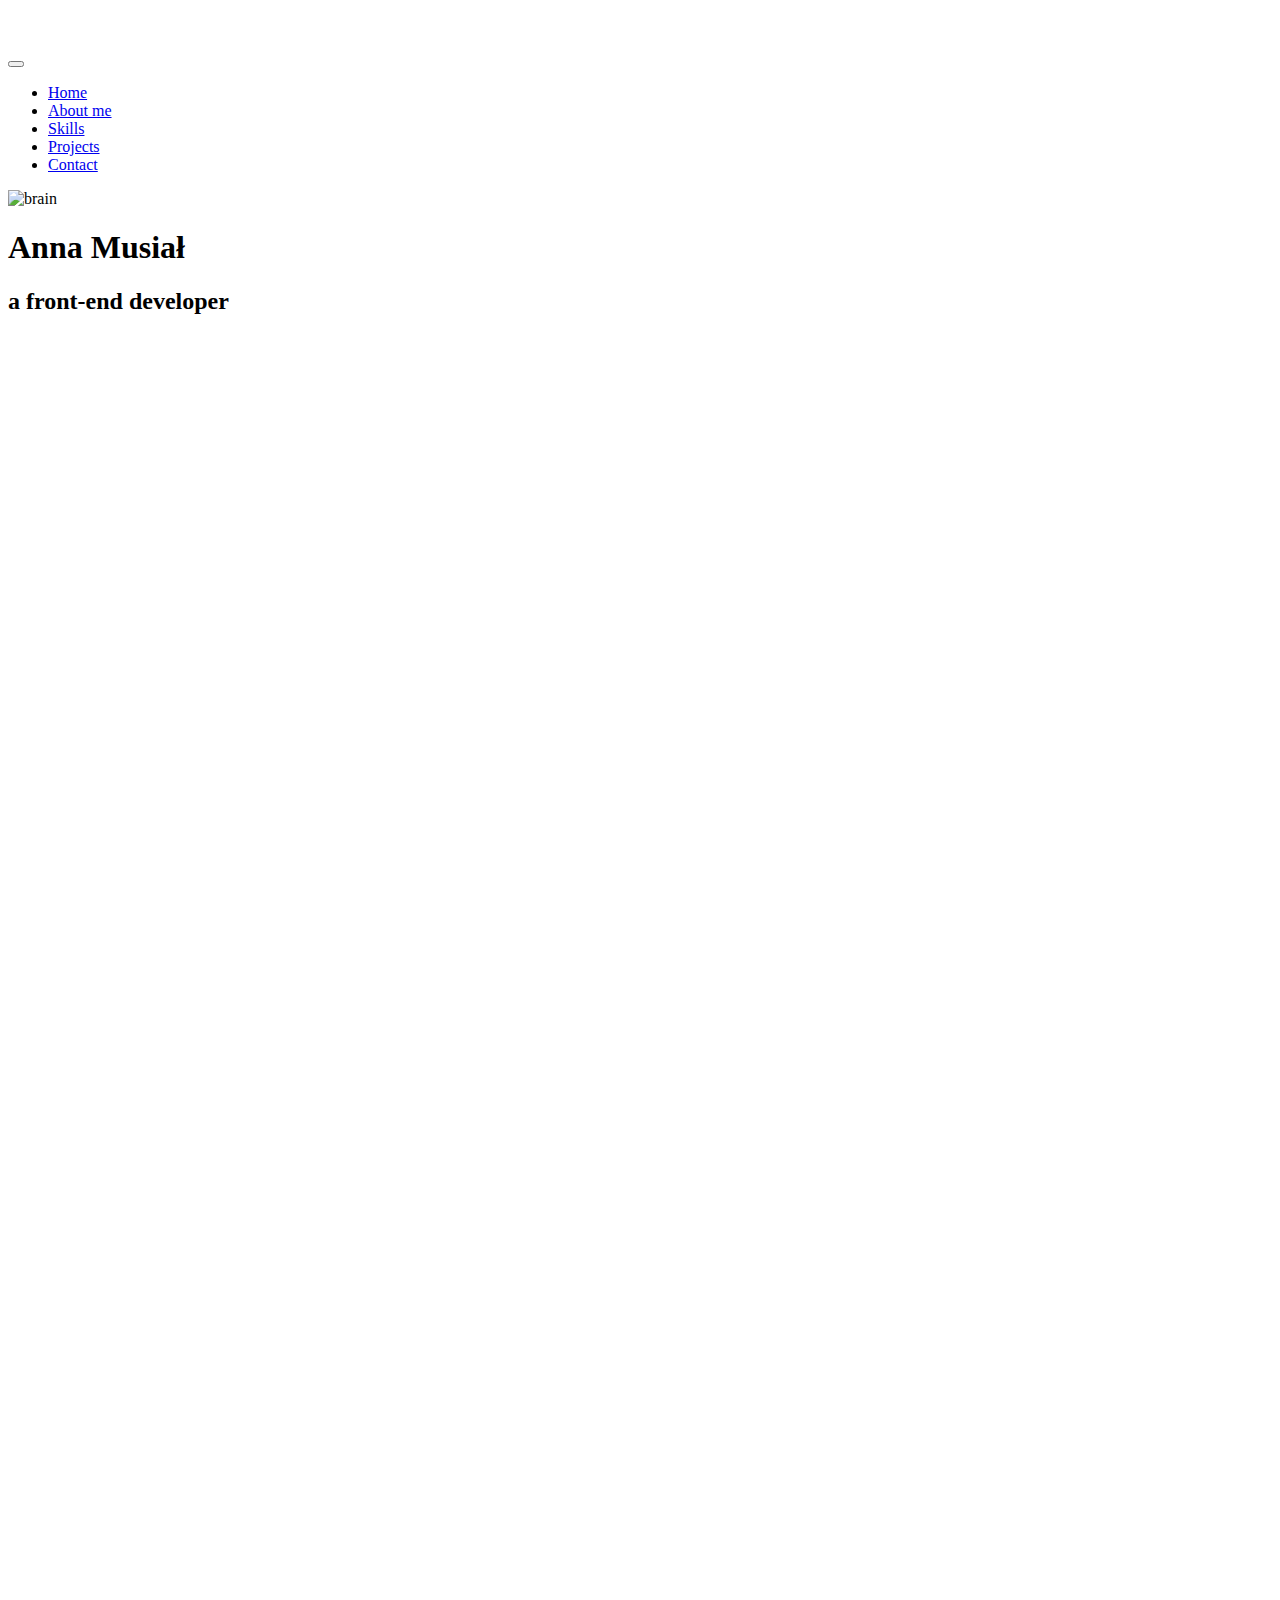
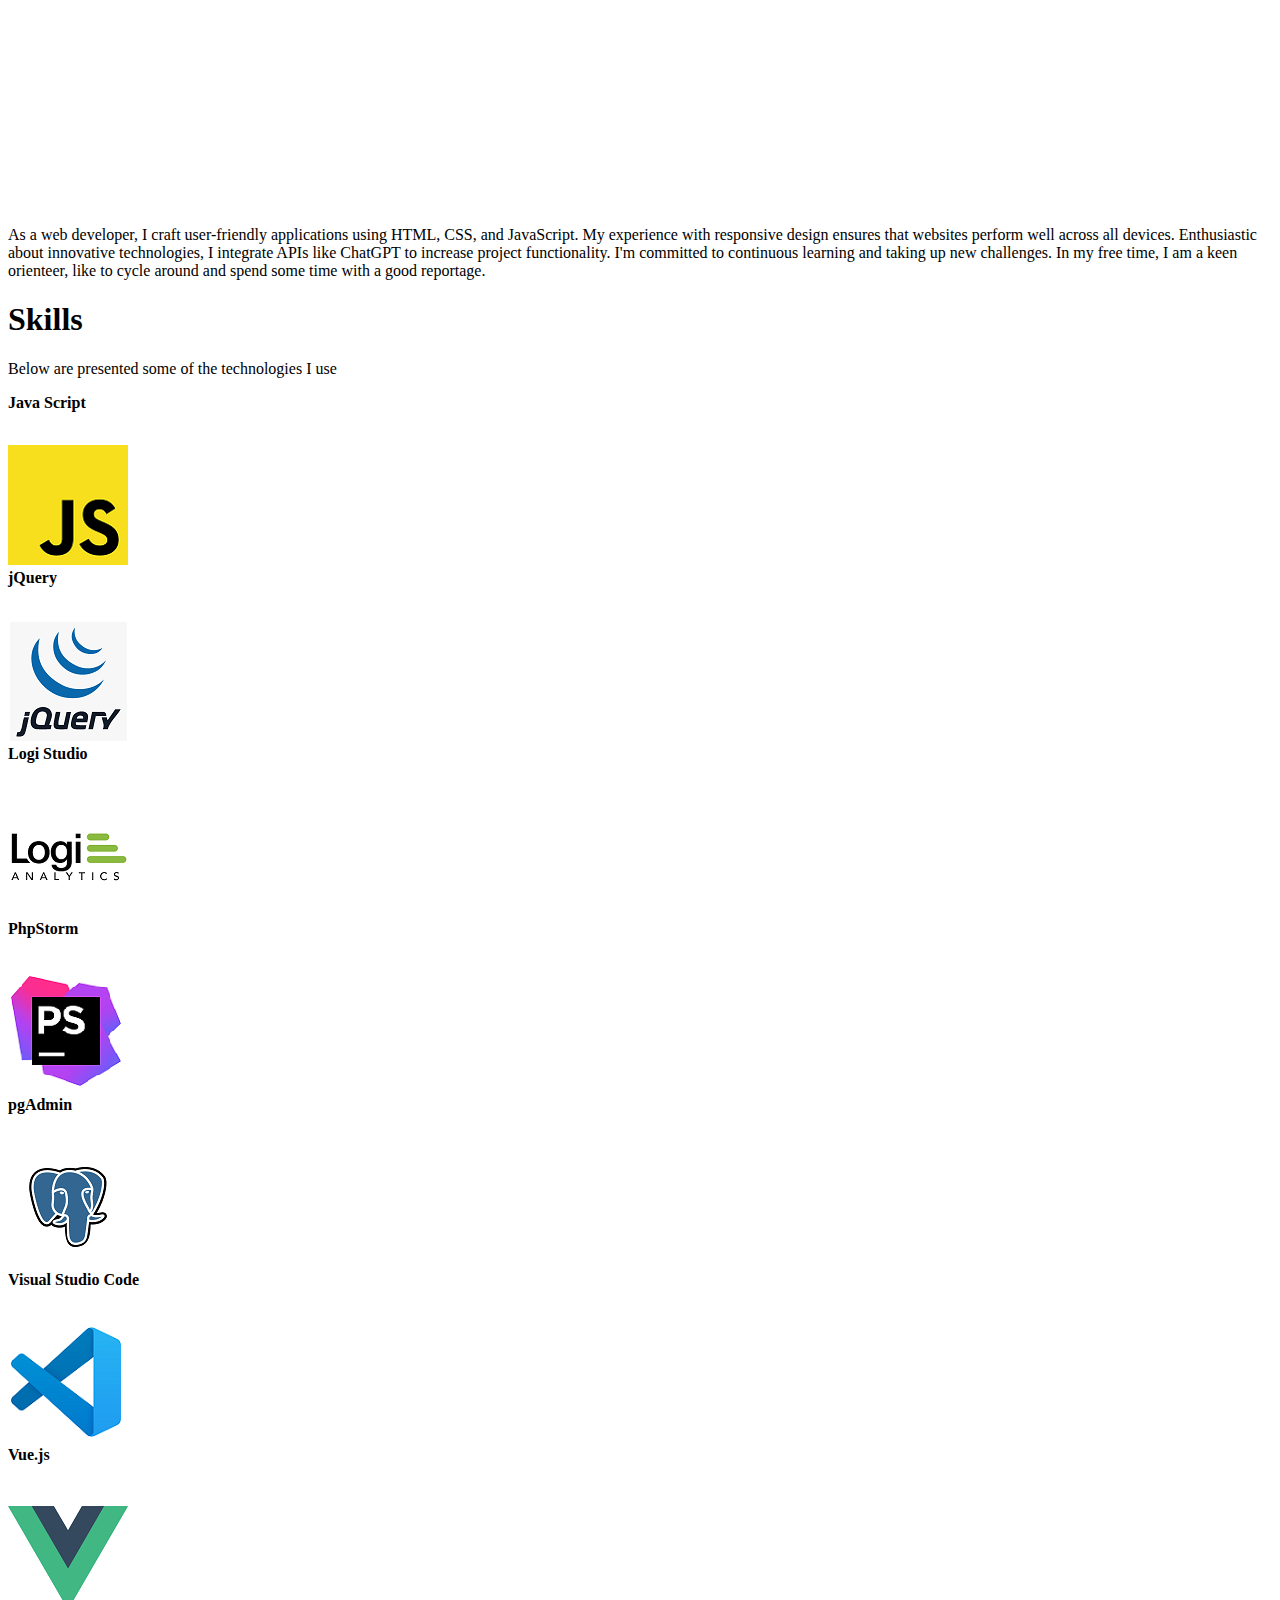
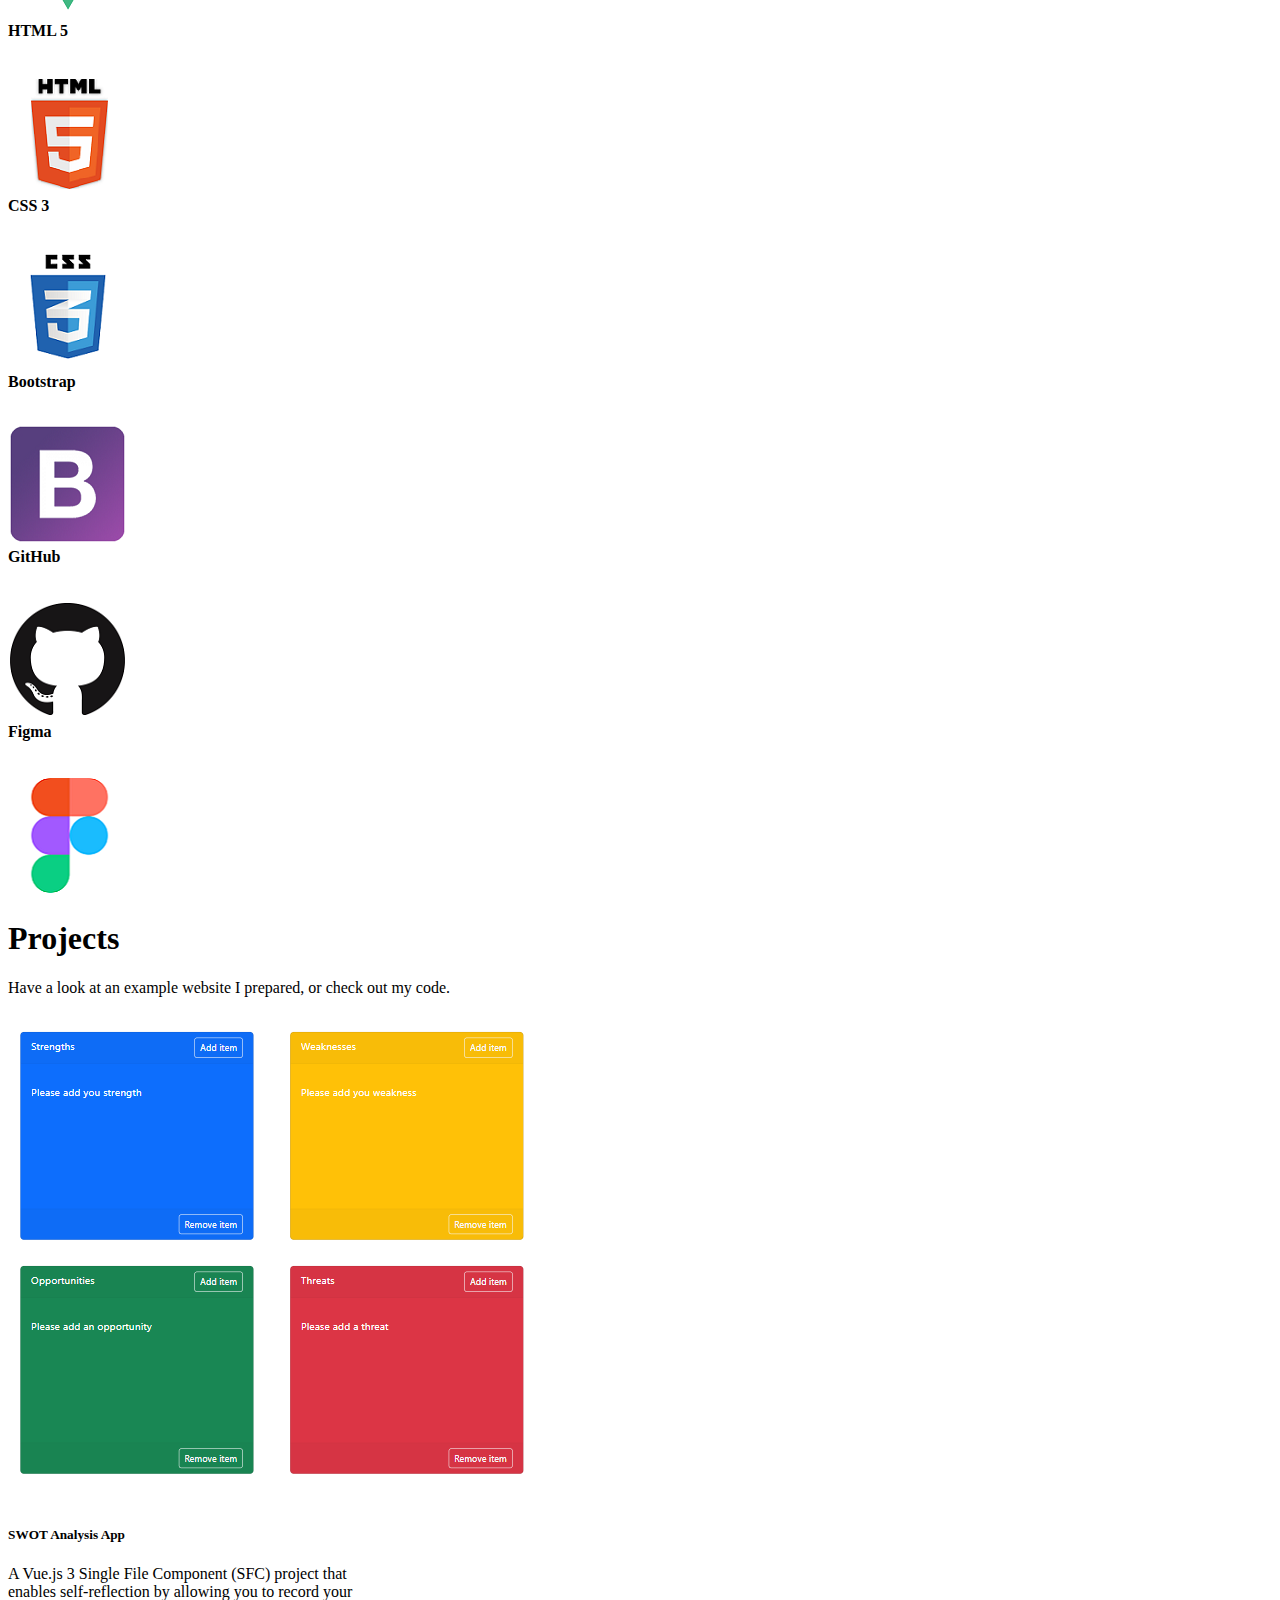
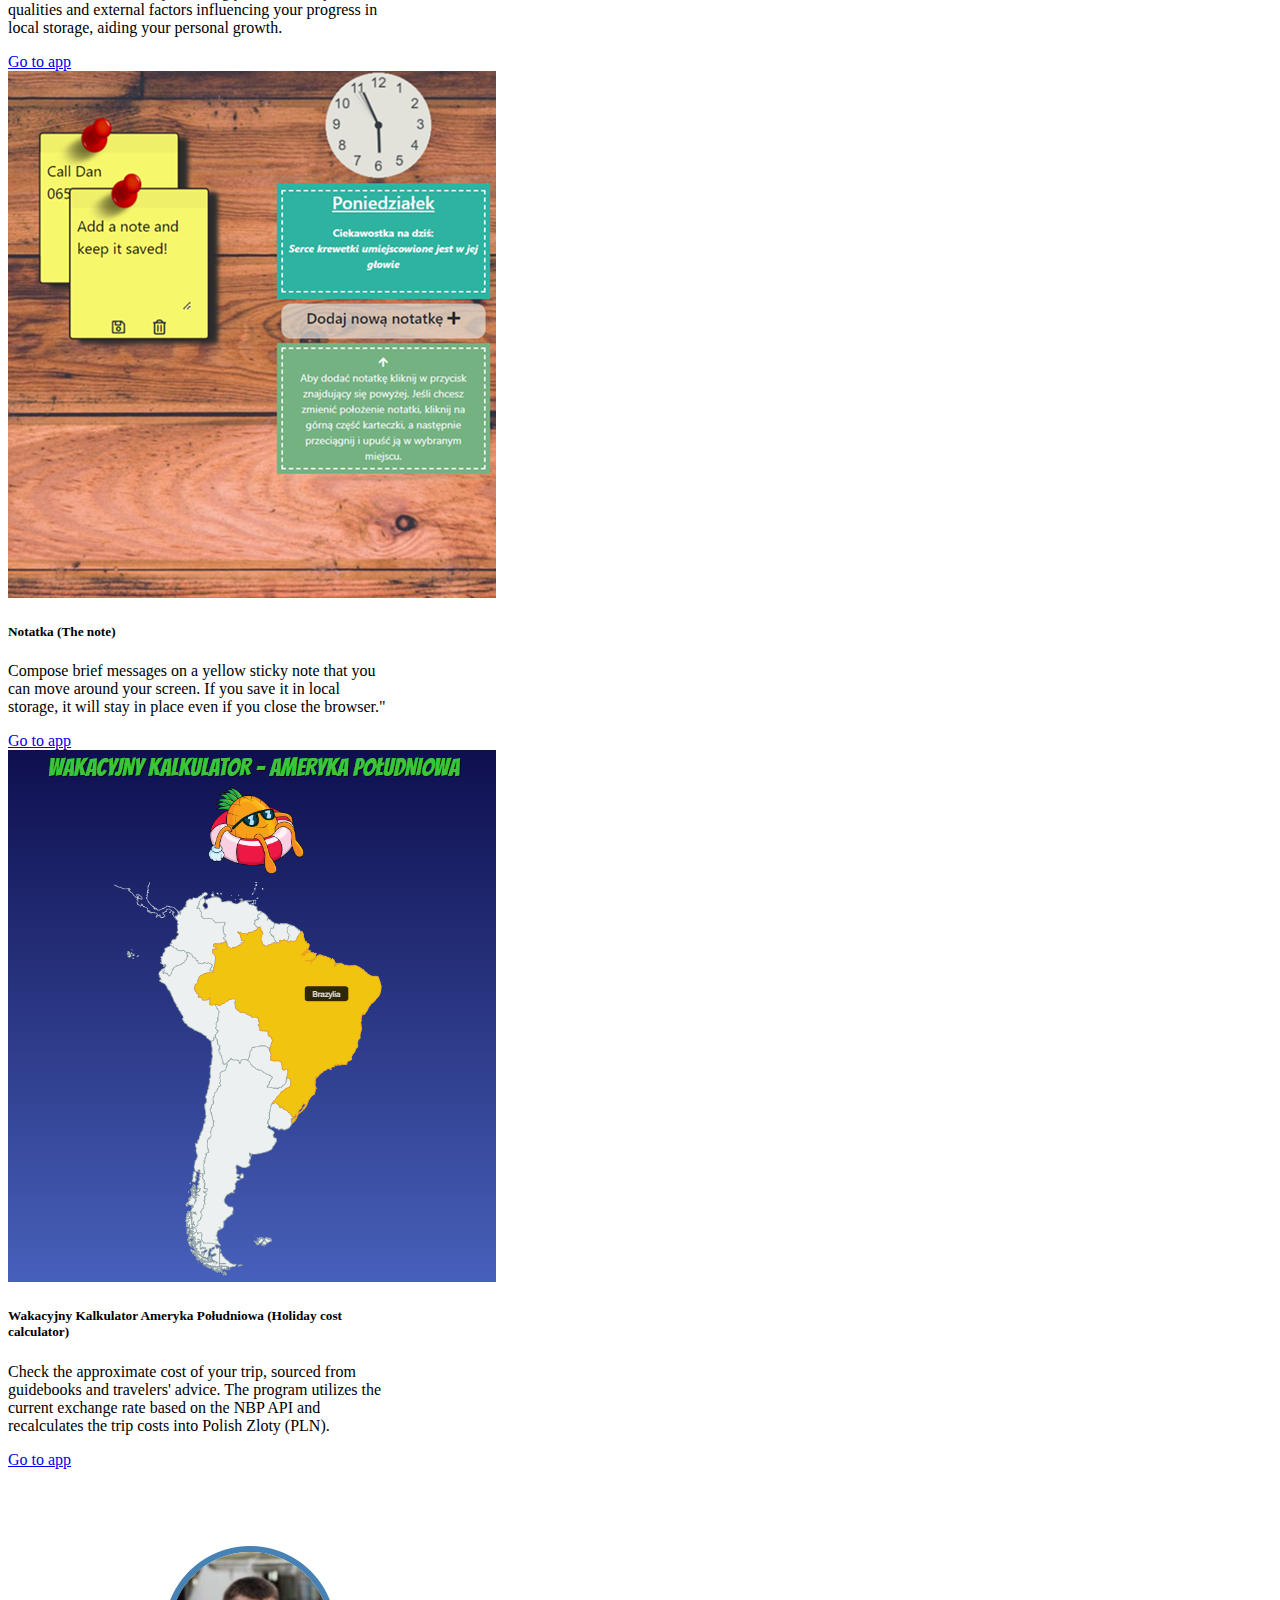
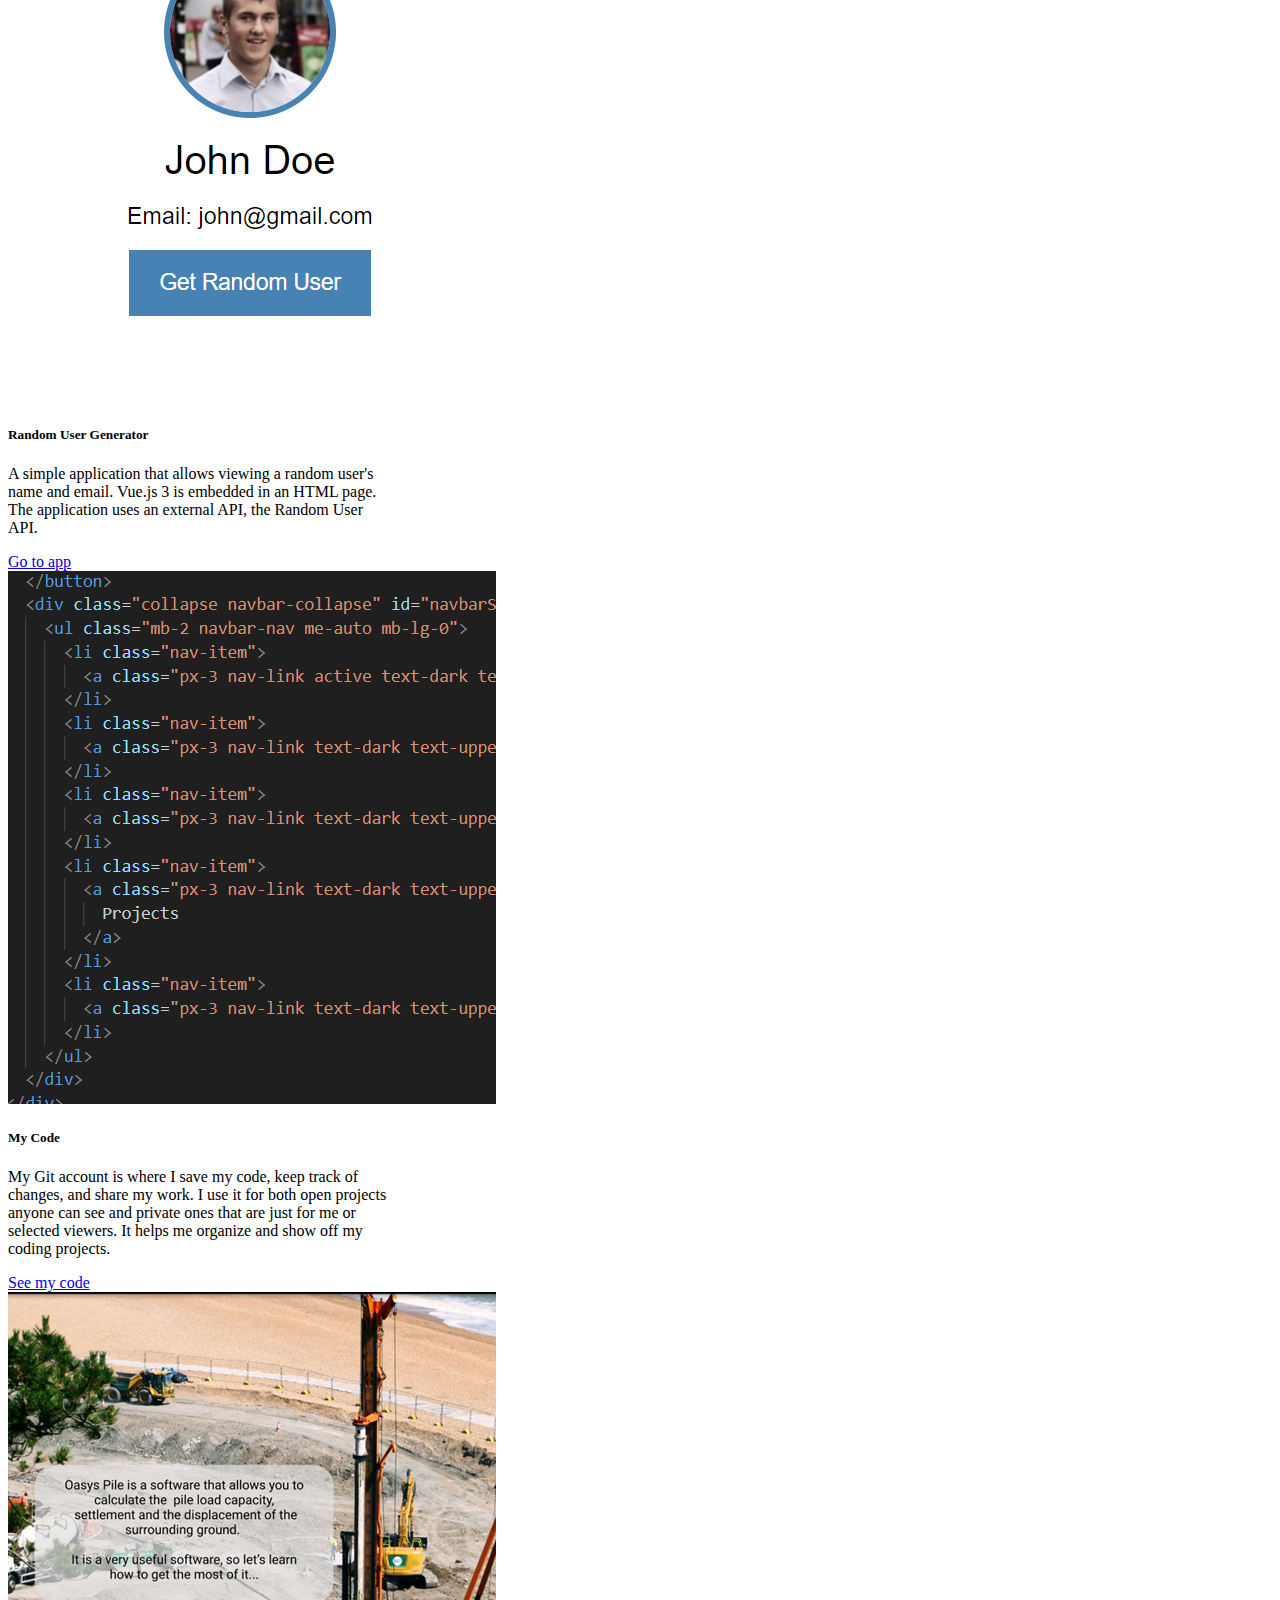
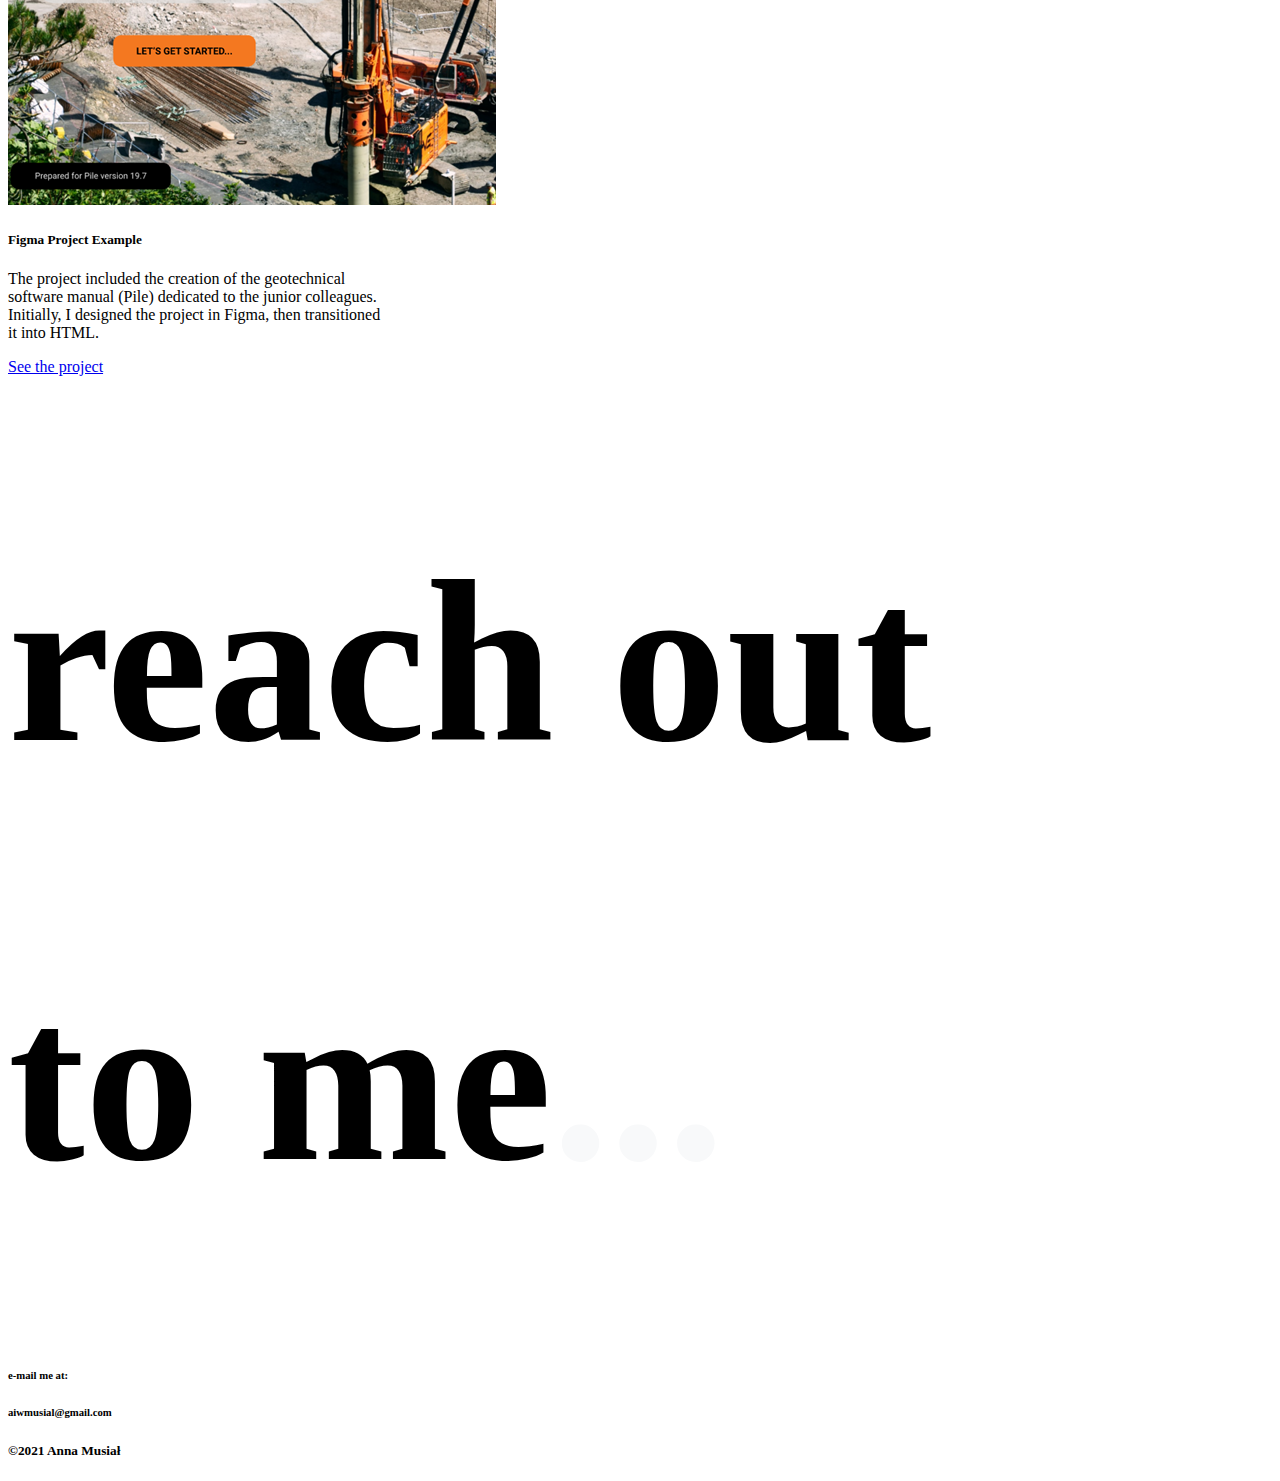
==== commit 988bf1dc: "projects section altered" ====
--- a/index.html
+++ b/index.html
@@ -109,18 +109,86 @@
       <!-- Projects -->
       <section id="projects" class="bg-dark">
         <div class="container-fluid">
-          <div class="row justify-content-center align-items-center" id="projectsRow">
+          <div class="row justify-content-center align-items-center mt-3" id="projectsRow">
             <div class="text-center col text-light">
-              <h1 class="mb-3 display-1">Projects</h1>
+              <h1 class="mt-5 mb-3 display-1">Projects</h1>
               <p class="mb-5 lead">
                 Have a look at an example website I prepared, or check out my code.
               </p>
-              <a href="./Notatka/index.html" target="_blank"  class="p-3 m-3 btn btn-outline-light btn-lg">Notatka - JS project</a>
-              <a href="./WakacyjnyKalkulator/index.html" target="_blank"  class="p-3 m-3 btn btn-outline-light btn-lg">Wakacyjny Kalkulator Ameryka Południowa - JS project</a>
-              <a href="./randomUserGen/index.html" target="_blank"  class="p-3 m-3 btn btn-outline-light btn-lg">Random User Generator - Vue.js project</a>
-              <a href="https://github.com/aiwmusial?tab=repositories" target="_blank" class="p-3 m-3 btn btn-outline-light btn-lg">My Code</a>
-              <a href="https://www.figma.com/file/TCuTzMWg2PdnrpZuCfjhHf/PileSoftware" target="_blank" class="p-3 m-3 btn btn-outline-light btn-lg">Figma Project Example</a>
-            </div>
+            </div>
+          </div>
+          <div class="row pb-5">
+            <div class="col-sm-4 d-flex justify-content-center mt-3 mb-3">
+              <div class="card" style="width: 24rem;">
+                <img src="./images/projectSnaps/swotAnalysisSnap.png" class="card-img-top" alt="colourful SWOT matrix">
+                <div class="card-body">
+                  <h5 class="card-title text-dark">SWOT Analysis App</h5>
+                  <p class="card-text text-dark">
+                    A Vue.js 3 Single File Component (SFC) project that enables self-reflection by allowing you to record your qualities and external factors influencing your progress in local storage, aiding your personal growth.  
+                  </p>
+                  <a href="https://swot-analysis-app.netlify.app/" target="_blank" class="btn btn-dark">Go to app</a>
+                </div>
+              </div>
+            </div>
+            <div class="col-sm-4 d-flex justify-content-center mt-3 mb-3">
+              <div class="card" style="width: 24rem;">
+                <img src="./images/projectSnaps/notatkaSnap.png" class="card-img-top" alt="A wooden desk with yellow cards and a clock">
+                <div class="card-body">
+                  <h5 class="card-title text-dark">Notatka (The note)</h5>
+                  <p class="card-text text-dark">
+                    Compose brief messages on a yellow sticky note that you can move around your screen. If you save it in local storage, it will stay in place even if you close the browser."   
+                  </p>
+                  <a href="./Notatka/index.html" target="_blank" class="btn btn-dark">Go to app</a>
+                </div>
+              </div>
+            </div>
+            <div class="col-sm-4 d-flex justify-content-center mt-3 mb-3">
+              <div class="card" style="width: 24rem;">
+                <img src="./images/projectSnaps/wakacyjnyKalkulatorSnap.png" class="card-img-top" alt="The map of South America">
+                <div class="card-body">
+                  <h5 class="card-title text-dark">Wakacyjny Kalkulator Ameryka Południowa (Holiday cost calculator)</h5>
+                  <p class="card-text text-dark">
+                    Check the approximate cost of your trip, sourced from guidebooks and travelers' advice. The program utilizes the current exchange rate based on the NBP API and recalculates the trip costs into Polish Zloty (PLN).
+                  </p>
+                  <a href="./WakacyjnyKalkulator/index.html" target="_blank" class="btn btn-dark">Go to app</a>
+                </div>
+              </div>
+            </div>  
+            <div class="col-sm-4 d-flex justify-content-center mt-3 mb-3">
+              <div class="card" style="width: 24rem;">
+                <img src="./images/projectSnaps/randomUserGenSnap.png" class="card-img-top" alt="random user card with name and email details">
+                <div class="card-body">
+                  <h5 class="card-title text-dark">Random User Generator</h5>
+                  <p class="card-text text-dark">
+                    A simple application that allows viewing a random user's name and email. Vue.js 3 is embedded in an HTML page. The application uses an external API, the Random User API.
+                  </p>
+                  <a href="./randomUserGen/index.html" target="_blank" class="btn btn-dark">Go to app</a>
+                </div>
+              </div>
+            </div>
+            <div class="col-sm-4 d-flex justify-content-center mt-3 mb-3">  
+              <div class="card" style="width: 24rem;">
+                <img src="./images/projectSnaps/myCodeSnap.png" class="card-img-top" alt="A view of a piece of code on a screen">
+                <div class="card-body">
+                  <h5 class="card-title text-dark">My Code</h5>
+                  <p class="card-text text-dark">
+                    My Git account is where I save my code, keep track of changes, and share my work. I use it for both open projects anyone can see and private ones that are just for me or selected viewers. It helps me organize and show off my coding projects.                    </p>
+                  <a href="https://github.com/aiwmusial?tab=repositories" target="_blank" class="btn btn-dark">See my code</a>
+                </div>
+              </div>
+            </div>    
+            <div class="col-sm-4 d-flex justify-content-center mt-3 mb-3">
+              <div class="card" style="width: 24rem;">
+                <img src="./images/projectSnaps/figmaProjectSnap.png" class="card-img-top" alt="Pile software handbook in Figma">
+                <div class="card-body">
+                  <h5 class="card-title text-dark">Figma Project Example</h5>
+                  <p class="card-text text-dark">
+                    The project included the creation of the geotechnical software manual (Pile) dedicated to the junior colleagues. Initially, I designed the project in Figma, then transitioned it into HTML.   
+                  </p>
+                  <a href="https://www.figma.com/file/TCuTzMWg2PdnrpZuCfjhHf/PileSoftware" target="_blank" class="btn btn-dark">See the project</a>
+                </div>
+              </div>
+            </div>    
           </div>
         </div>
       </section>
--- a/CSS/styles.css
+++ b/CSS/styles.css
@@ -14,10 +14,7 @@
 #aboutMeVideo{
     min-height: 90vh;
 }
-/* Projects section is to take the entire screen */
-#projectsRow{
-    min-height: 100vh;
-}
+
 /* Setting out the text size, Contact section */
 #contact h1{
     font-size: 18vw;
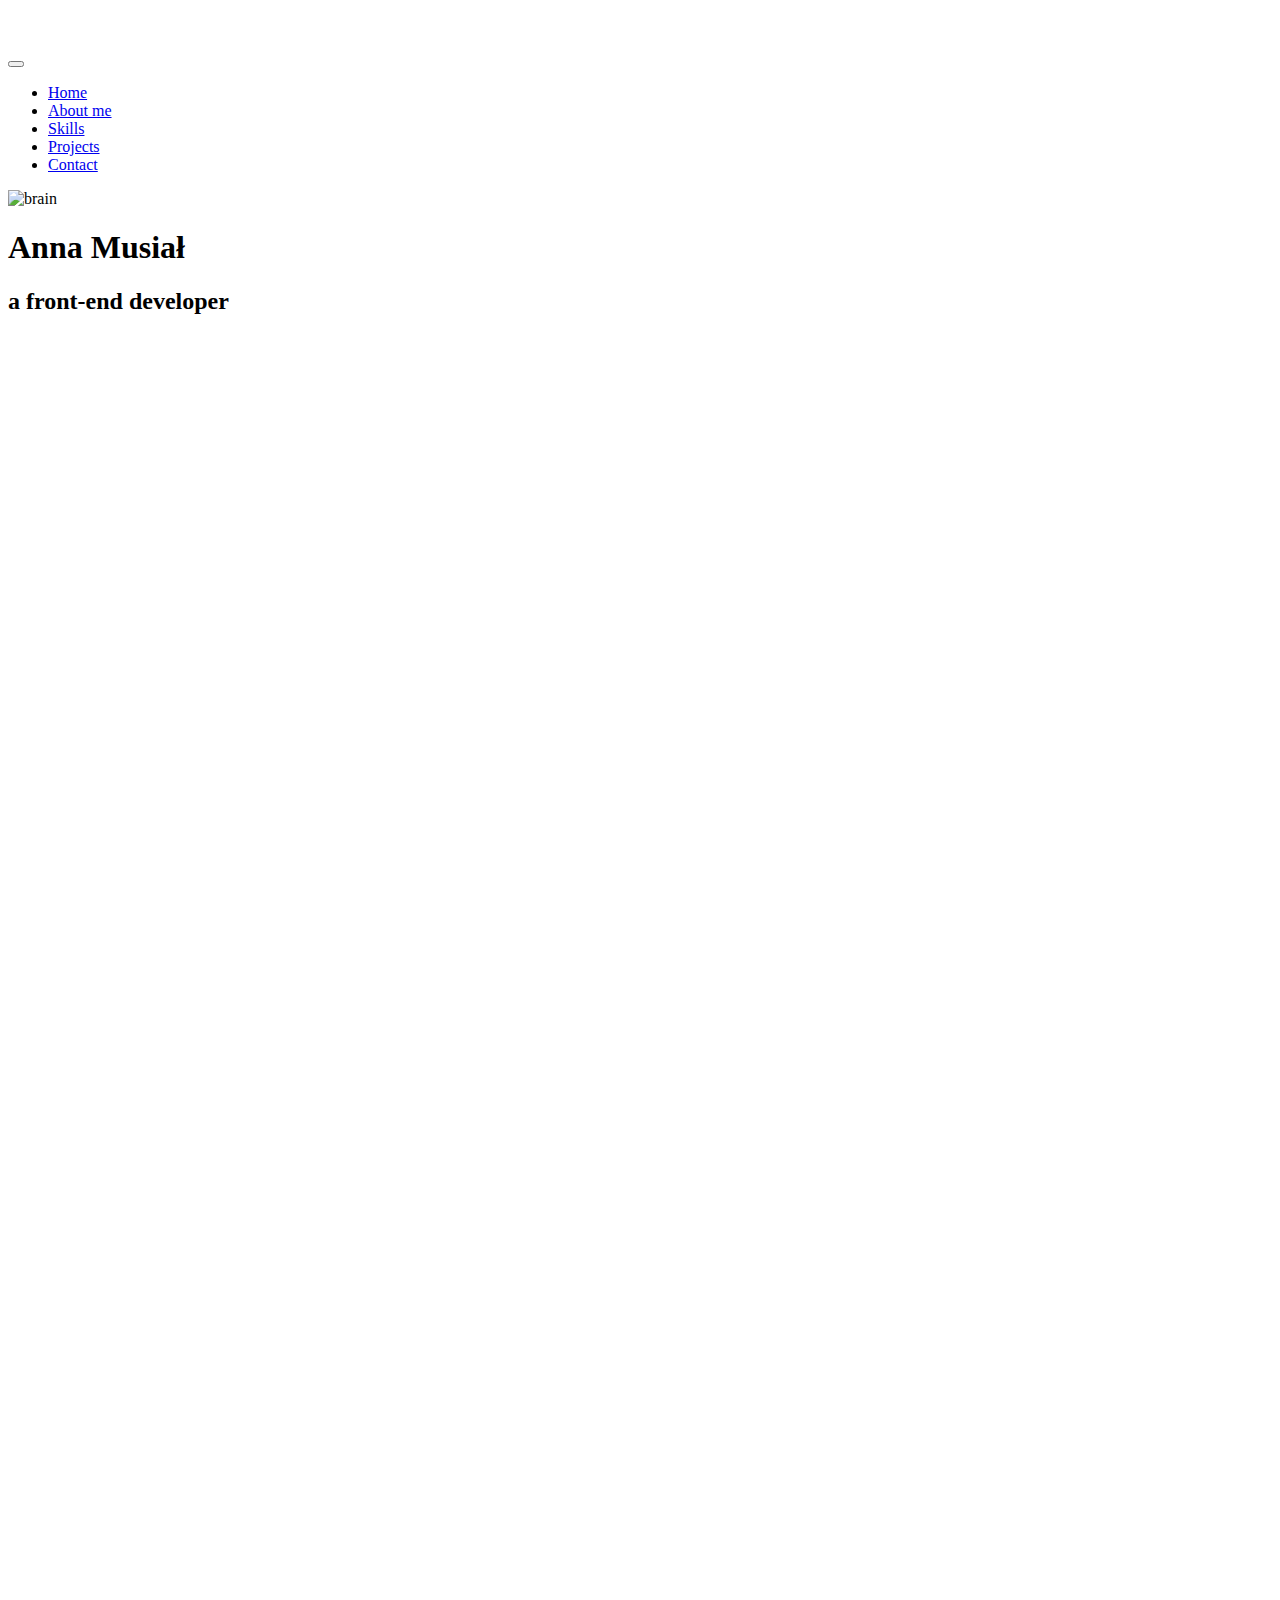
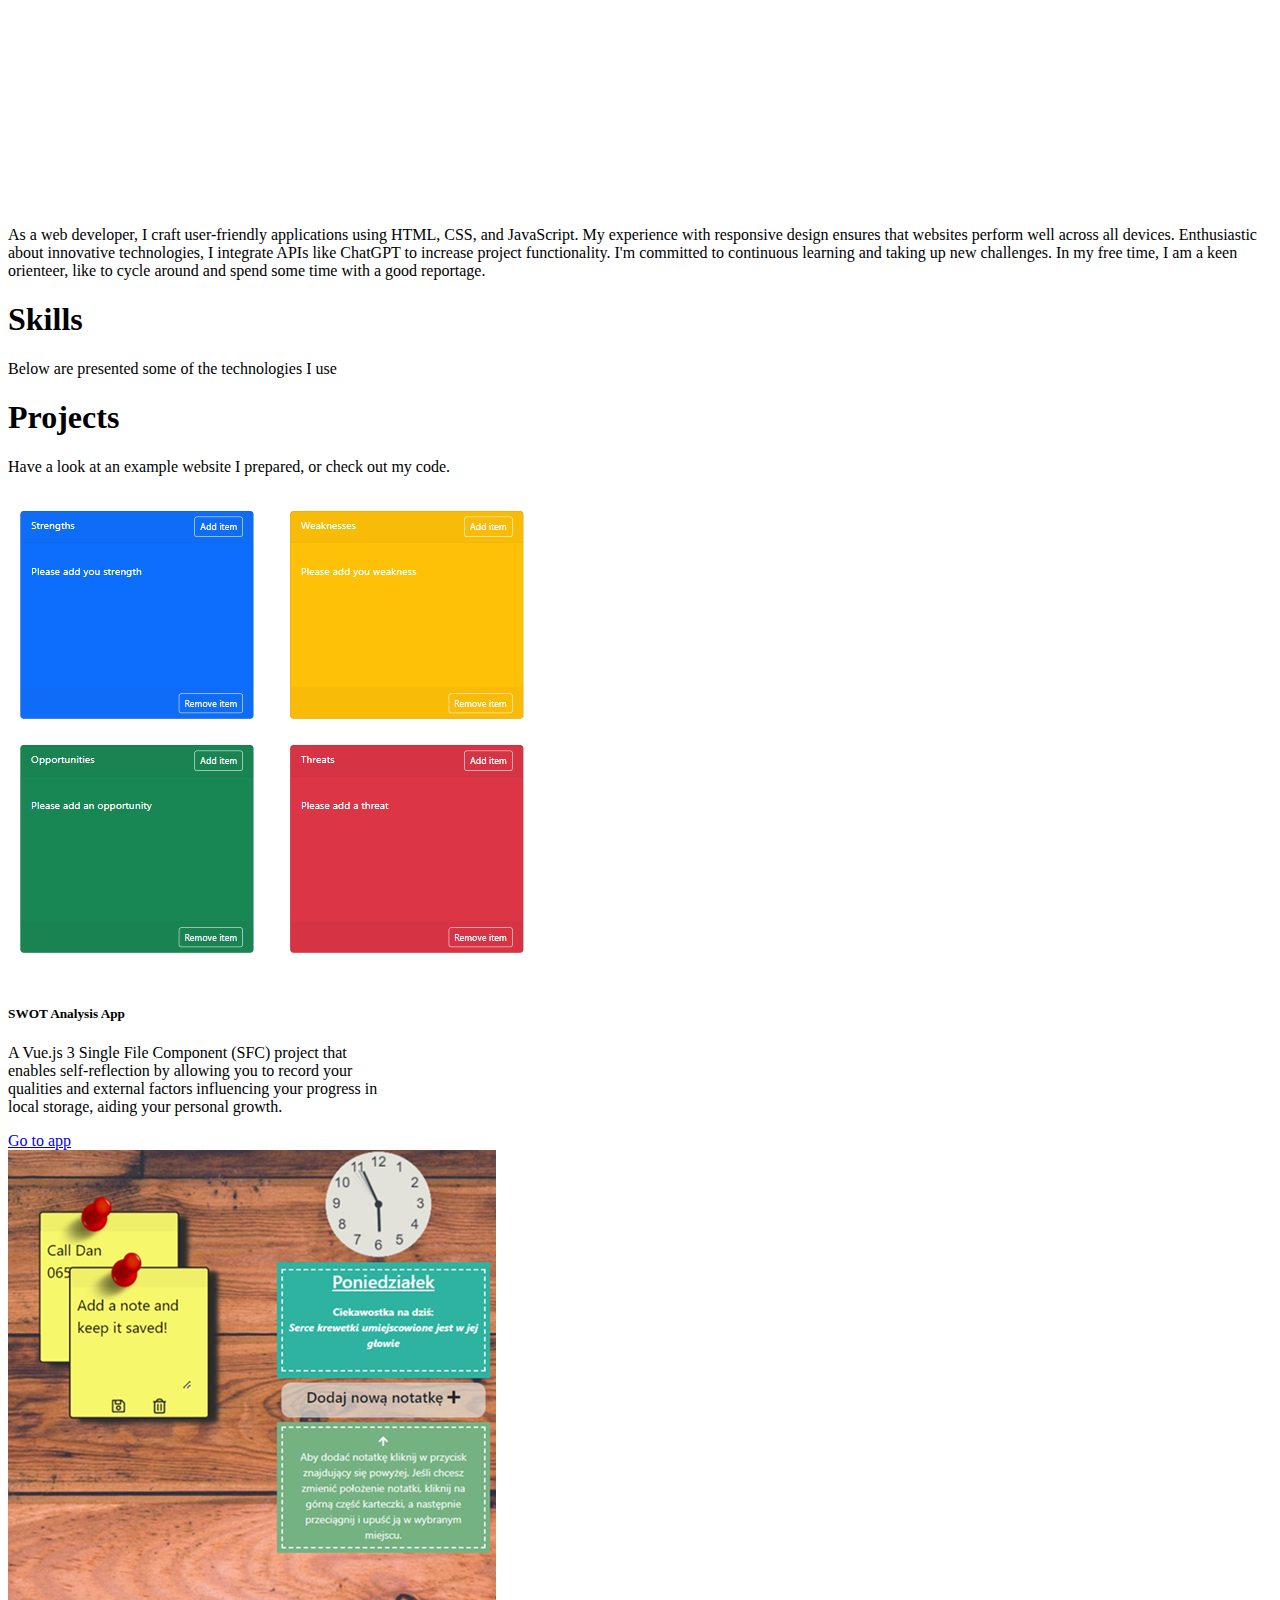
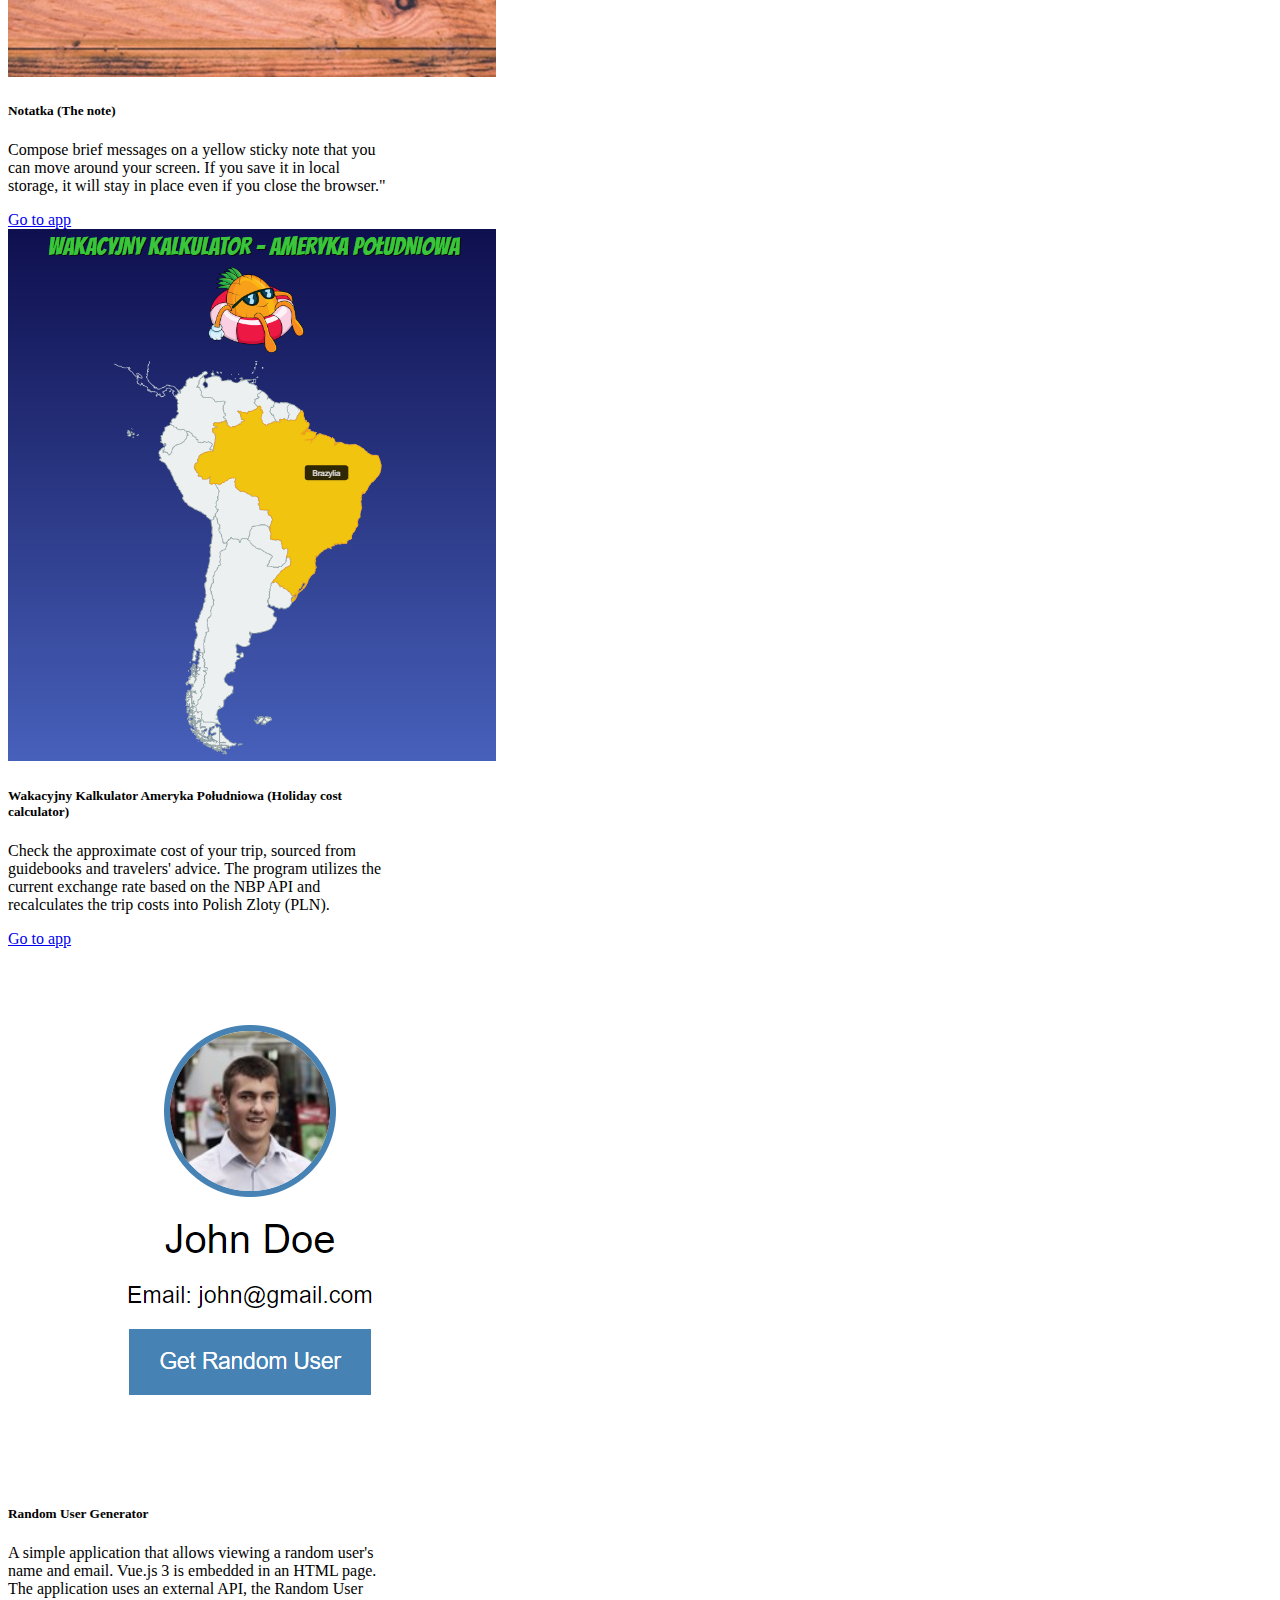
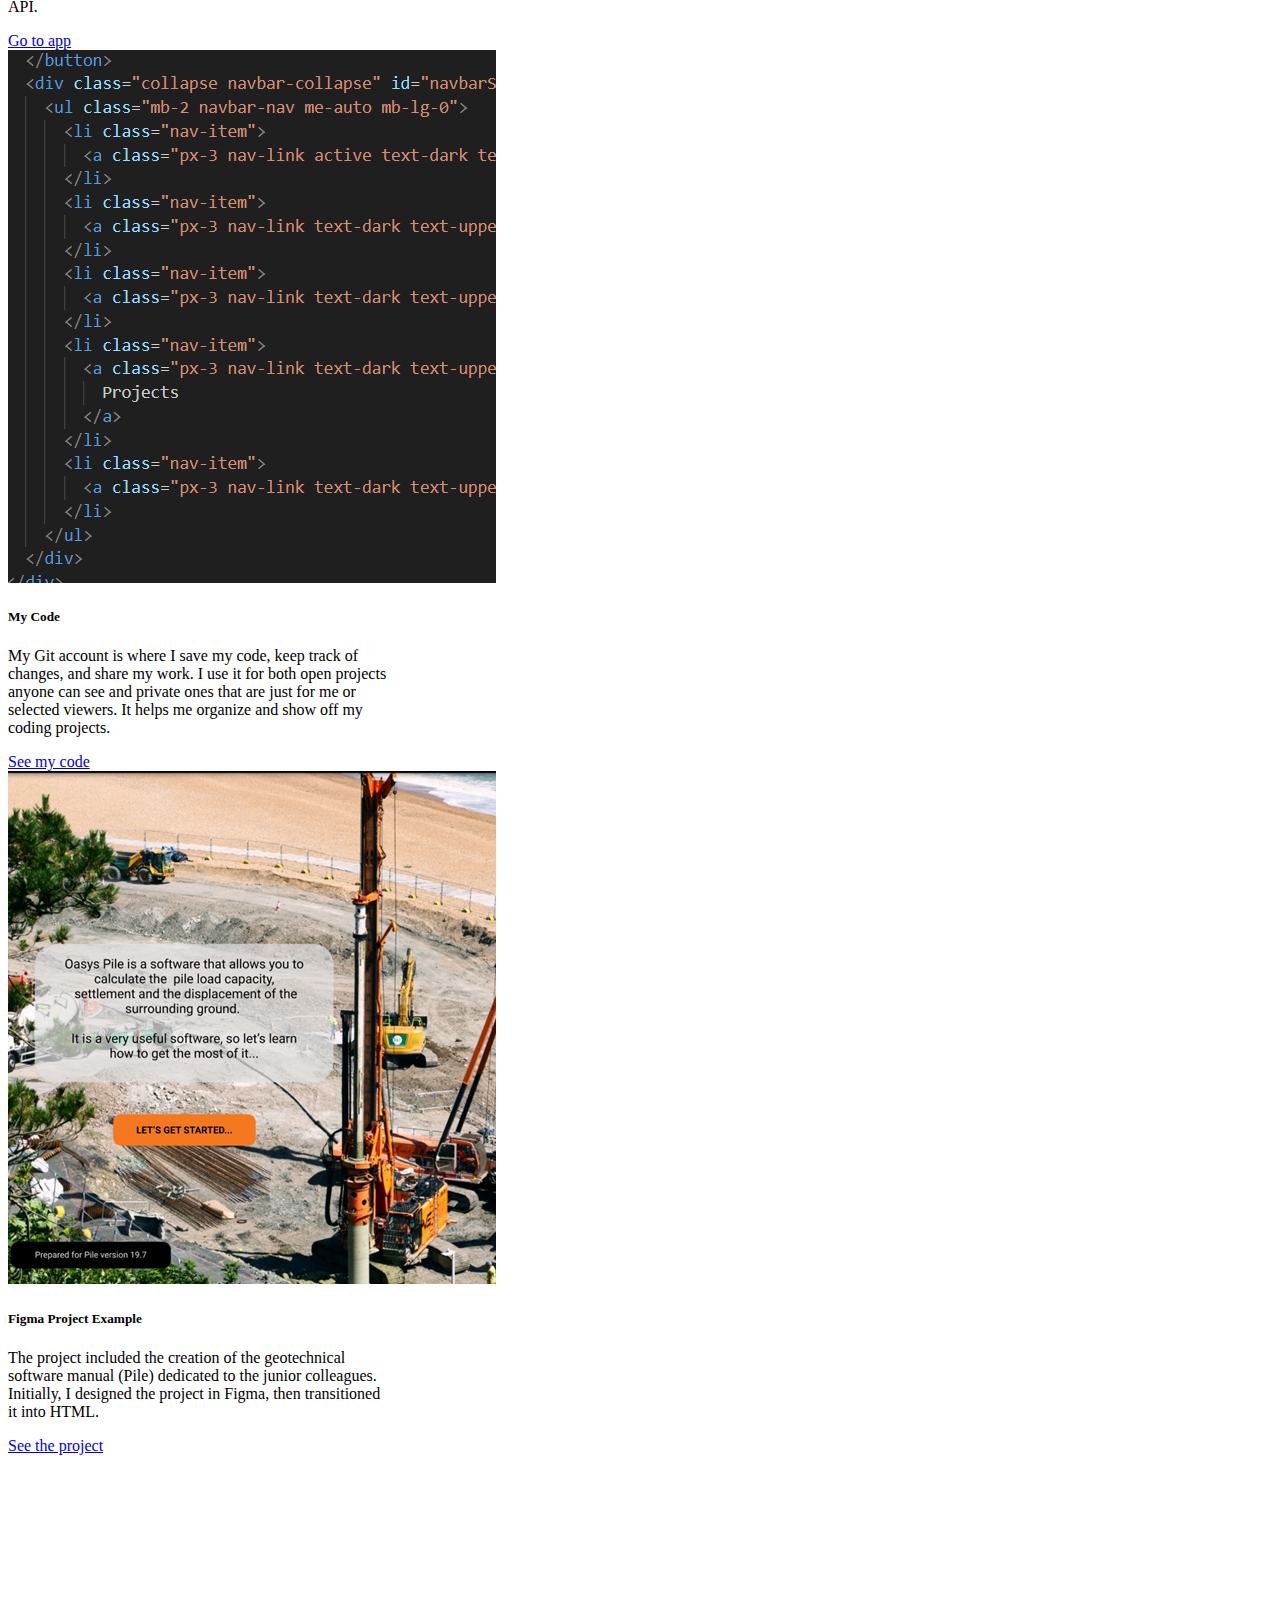
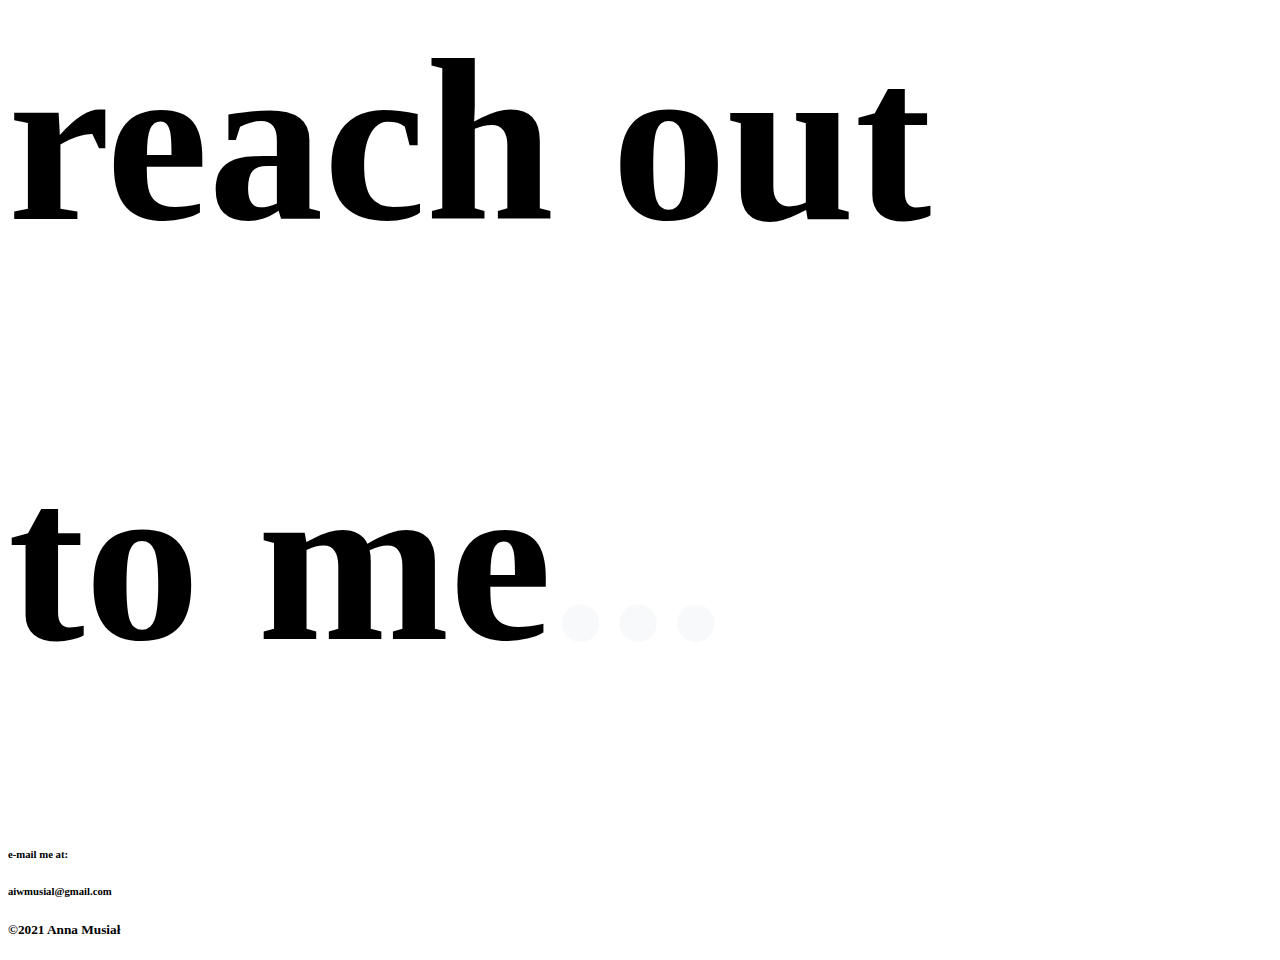
==== commit 49c9f076: "skills and technologies part altered + housekeeping" ====
--- a/index.html
+++ b/index.html
@@ -14,7 +14,10 @@
     <link href="https://cdn.jsdelivr.net/npm/bootstrap@5.0.0-beta1/dist/css/bootstrap.min.css" rel="stylesheet" integrity="sha384-giJF6kkoqNQ00vy+HMDP7azOuL0xtbfIcaT9wjKHr8RbDVddVHyTfAAsrekwKmP1" crossorigin="anonymous">
     <!-- Font Awsome -->
     <link rel="stylesheet" href="https://cdnjs.cloudflare.com/ajax/libs/font-awesome/5.15.2/css/all.min.css" integrity="sha512-HK5fgLBL+xu6dm/Ii3z4xhlSUyZgTT9tuc/hSrtw6uzJOvgRr2a9jyxxT1ely+B+xFAmJKVSTbpM/CuL7qxO8w==" crossorigin="anonymous" />
+    <!-- script vue.js3 -->
+    <script src="https://unpkg.com/vue@3/dist/vue.global.js"></script>
     <!-- script skills -->
+    <script src="./scripts/technologies.js" defer></script>
     <script src="./scripts/technologiesUsed.js" defer></script>
     <!-- CSS file -->
     <link rel="stylesheet" href="./CSS/styles.css">
@@ -102,7 +105,7 @@
                 <p class="lead text-secondary">Below are presented some of the technologies I use</p>
               </div>
             </div>
-          <div class="mb-5 row skills-and-technologies">
+          <div id="skillsAndTech" class="mb-5 row skills-and-technologies">
           </div>
         </div>
       </section>
--- a/CSS/styles.css
+++ b/CSS/styles.css
@@ -74,4 +74,12 @@
   }
   .skills-and-technologies .card-header{
     background-color: #fff;
+  }
+  .skills-and-technologies img{
+    display: block;
+    max-width:150px;
+    max-height:150px;
+    width: auto;
+    height: auto;
+
   }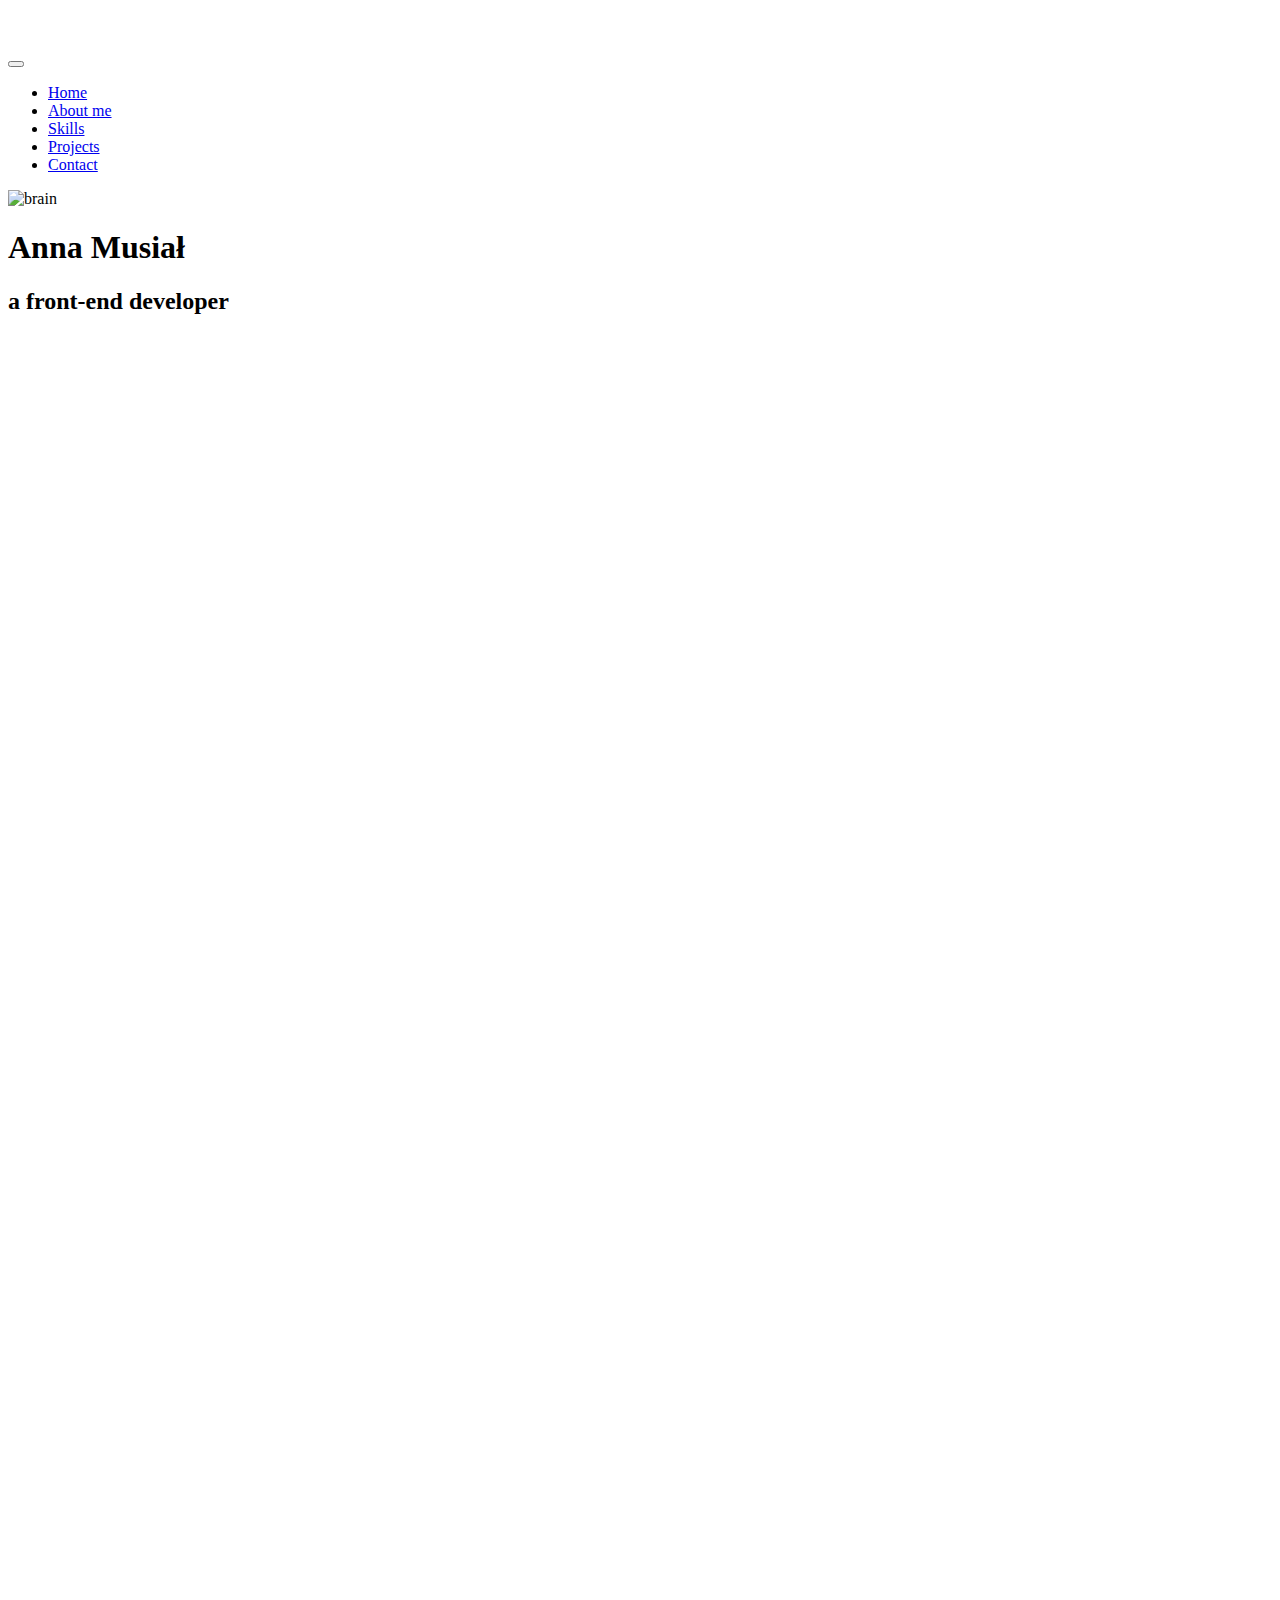
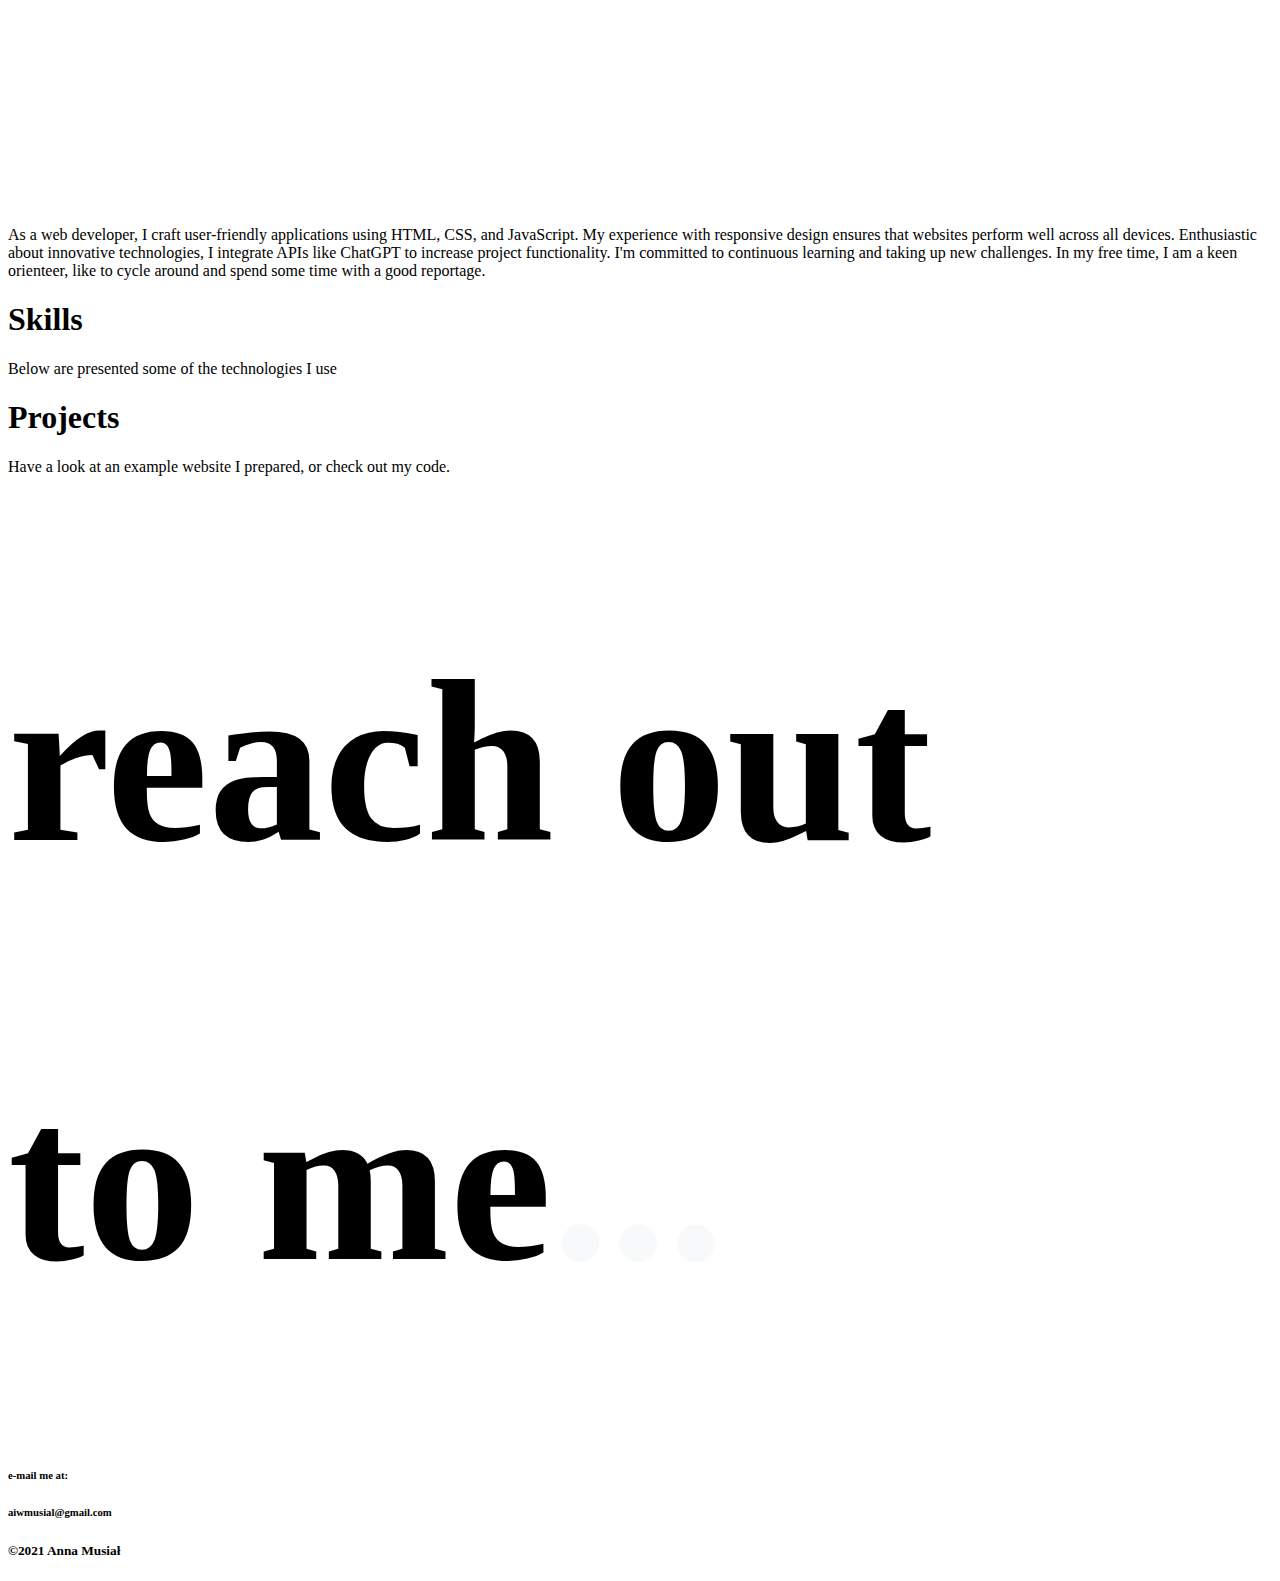
==== commit 874464bf: "Vue.js 3 used in projects section" ====
--- a/index.html
+++ b/index.html
@@ -19,6 +19,9 @@
     <!-- script skills -->
     <script src="./scripts/technologies.js" defer></script>
     <script src="./scripts/technologiesUsed.js" defer></script>
+    <!-- script projects -->
+    <script src="./scripts/projects.js" defer></script>
+    <script src="./scripts/projectsCard.js" defer></script>
     <!-- CSS file -->
     <link rel="stylesheet" href="./CSS/styles.css">
     <title>Portfolio Anna Musiał</title>
@@ -120,78 +123,7 @@
               </p>
             </div>
           </div>
-          <div class="row pb-5">
-            <div class="col-sm-4 d-flex justify-content-center mt-3 mb-3">
-              <div class="card" style="width: 24rem;">
-                <img src="./images/projectSnaps/swotAnalysisSnap.png" class="card-img-top" alt="colourful SWOT matrix">
-                <div class="card-body">
-                  <h5 class="card-title text-dark">SWOT Analysis App</h5>
-                  <p class="card-text text-dark">
-                    A Vue.js 3 Single File Component (SFC) project that enables self-reflection by allowing you to record your qualities and external factors influencing your progress in local storage, aiding your personal growth.  
-                  </p>
-                  <a href="https://swot-analysis-app.netlify.app/" target="_blank" class="btn btn-dark">Go to app</a>
-                </div>
-              </div>
-            </div>
-            <div class="col-sm-4 d-flex justify-content-center mt-3 mb-3">
-              <div class="card" style="width: 24rem;">
-                <img src="./images/projectSnaps/notatkaSnap.png" class="card-img-top" alt="A wooden desk with yellow cards and a clock">
-                <div class="card-body">
-                  <h5 class="card-title text-dark">Notatka (The note)</h5>
-                  <p class="card-text text-dark">
-                    Compose brief messages on a yellow sticky note that you can move around your screen. If you save it in local storage, it will stay in place even if you close the browser."   
-                  </p>
-                  <a href="./Notatka/index.html" target="_blank" class="btn btn-dark">Go to app</a>
-                </div>
-              </div>
-            </div>
-            <div class="col-sm-4 d-flex justify-content-center mt-3 mb-3">
-              <div class="card" style="width: 24rem;">
-                <img src="./images/projectSnaps/wakacyjnyKalkulatorSnap.png" class="card-img-top" alt="The map of South America">
-                <div class="card-body">
-                  <h5 class="card-title text-dark">Wakacyjny Kalkulator Ameryka Południowa (Holiday cost calculator)</h5>
-                  <p class="card-text text-dark">
-                    Check the approximate cost of your trip, sourced from guidebooks and travelers' advice. The program utilizes the current exchange rate based on the NBP API and recalculates the trip costs into Polish Zloty (PLN).
-                  </p>
-                  <a href="./WakacyjnyKalkulator/index.html" target="_blank" class="btn btn-dark">Go to app</a>
-                </div>
-              </div>
-            </div>  
-            <div class="col-sm-4 d-flex justify-content-center mt-3 mb-3">
-              <div class="card" style="width: 24rem;">
-                <img src="./images/projectSnaps/randomUserGenSnap.png" class="card-img-top" alt="random user card with name and email details">
-                <div class="card-body">
-                  <h5 class="card-title text-dark">Random User Generator</h5>
-                  <p class="card-text text-dark">
-                    A simple application that allows viewing a random user's name and email. Vue.js 3 is embedded in an HTML page. The application uses an external API, the Random User API.
-                  </p>
-                  <a href="./randomUserGen/index.html" target="_blank" class="btn btn-dark">Go to app</a>
-                </div>
-              </div>
-            </div>
-            <div class="col-sm-4 d-flex justify-content-center mt-3 mb-3">  
-              <div class="card" style="width: 24rem;">
-                <img src="./images/projectSnaps/myCodeSnap.png" class="card-img-top" alt="A view of a piece of code on a screen">
-                <div class="card-body">
-                  <h5 class="card-title text-dark">My Code</h5>
-                  <p class="card-text text-dark">
-                    My Git account is where I save my code, keep track of changes, and share my work. I use it for both open projects anyone can see and private ones that are just for me or selected viewers. It helps me organize and show off my coding projects.                    </p>
-                  <a href="https://github.com/aiwmusial?tab=repositories" target="_blank" class="btn btn-dark">See my code</a>
-                </div>
-              </div>
-            </div>    
-            <div class="col-sm-4 d-flex justify-content-center mt-3 mb-3">
-              <div class="card" style="width: 24rem;">
-                <img src="./images/projectSnaps/figmaProjectSnap.png" class="card-img-top" alt="Pile software handbook in Figma">
-                <div class="card-body">
-                  <h5 class="card-title text-dark">Figma Project Example</h5>
-                  <p class="card-text text-dark">
-                    The project included the creation of the geotechnical software manual (Pile) dedicated to the junior colleagues. Initially, I designed the project in Figma, then transitioned it into HTML.   
-                  </p>
-                  <a href="https://www.figma.com/file/TCuTzMWg2PdnrpZuCfjhHf/PileSoftware" target="_blank" class="btn btn-dark">See the project</a>
-                </div>
-              </div>
-            </div>    
+          <div id="projectsCards" class="row pb-5">
           </div>
         </div>
       </section>
--- a/CSS/styles.css
+++ b/CSS/styles.css
@@ -81,5 +81,9 @@
     max-height:150px;
     width: auto;
     height: auto;
-
+  }
+  .card-img-top {
+    object-fit: cover;
+    width: 100%;
+    height: 250px;
   }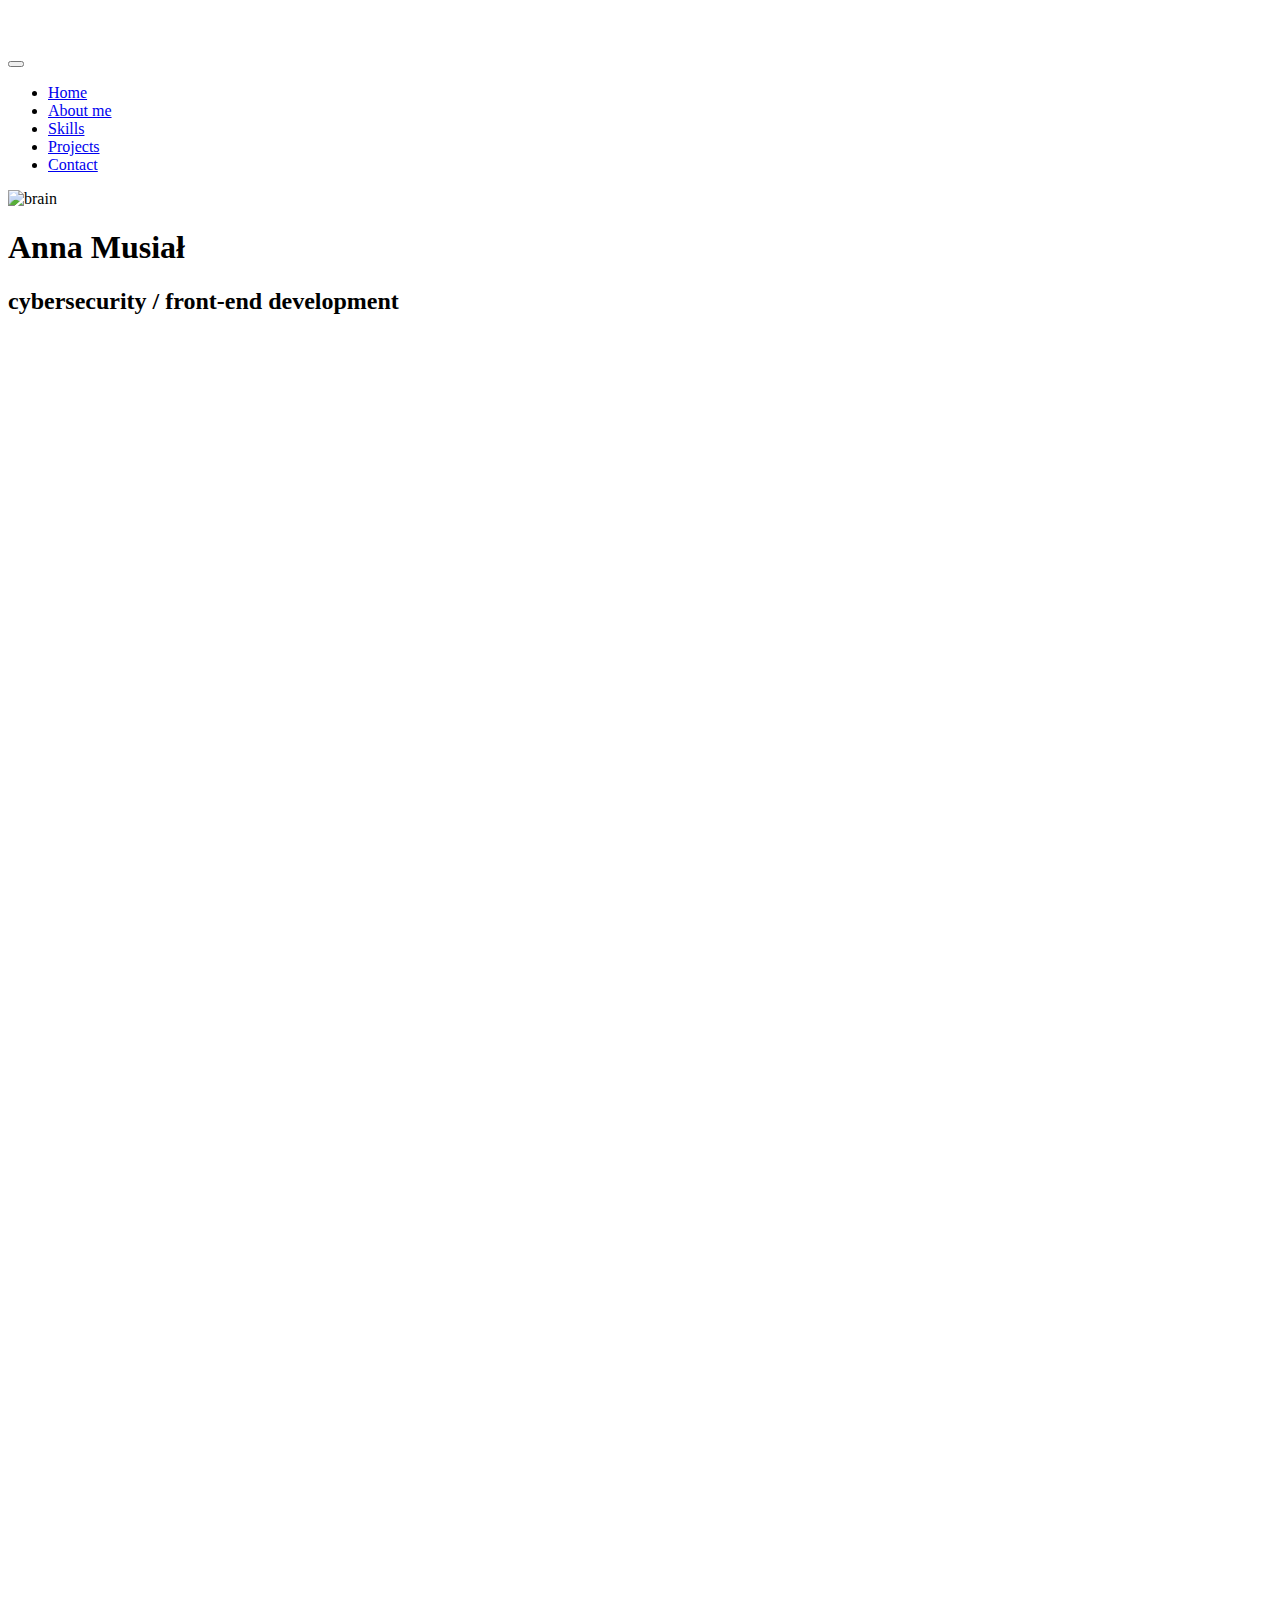
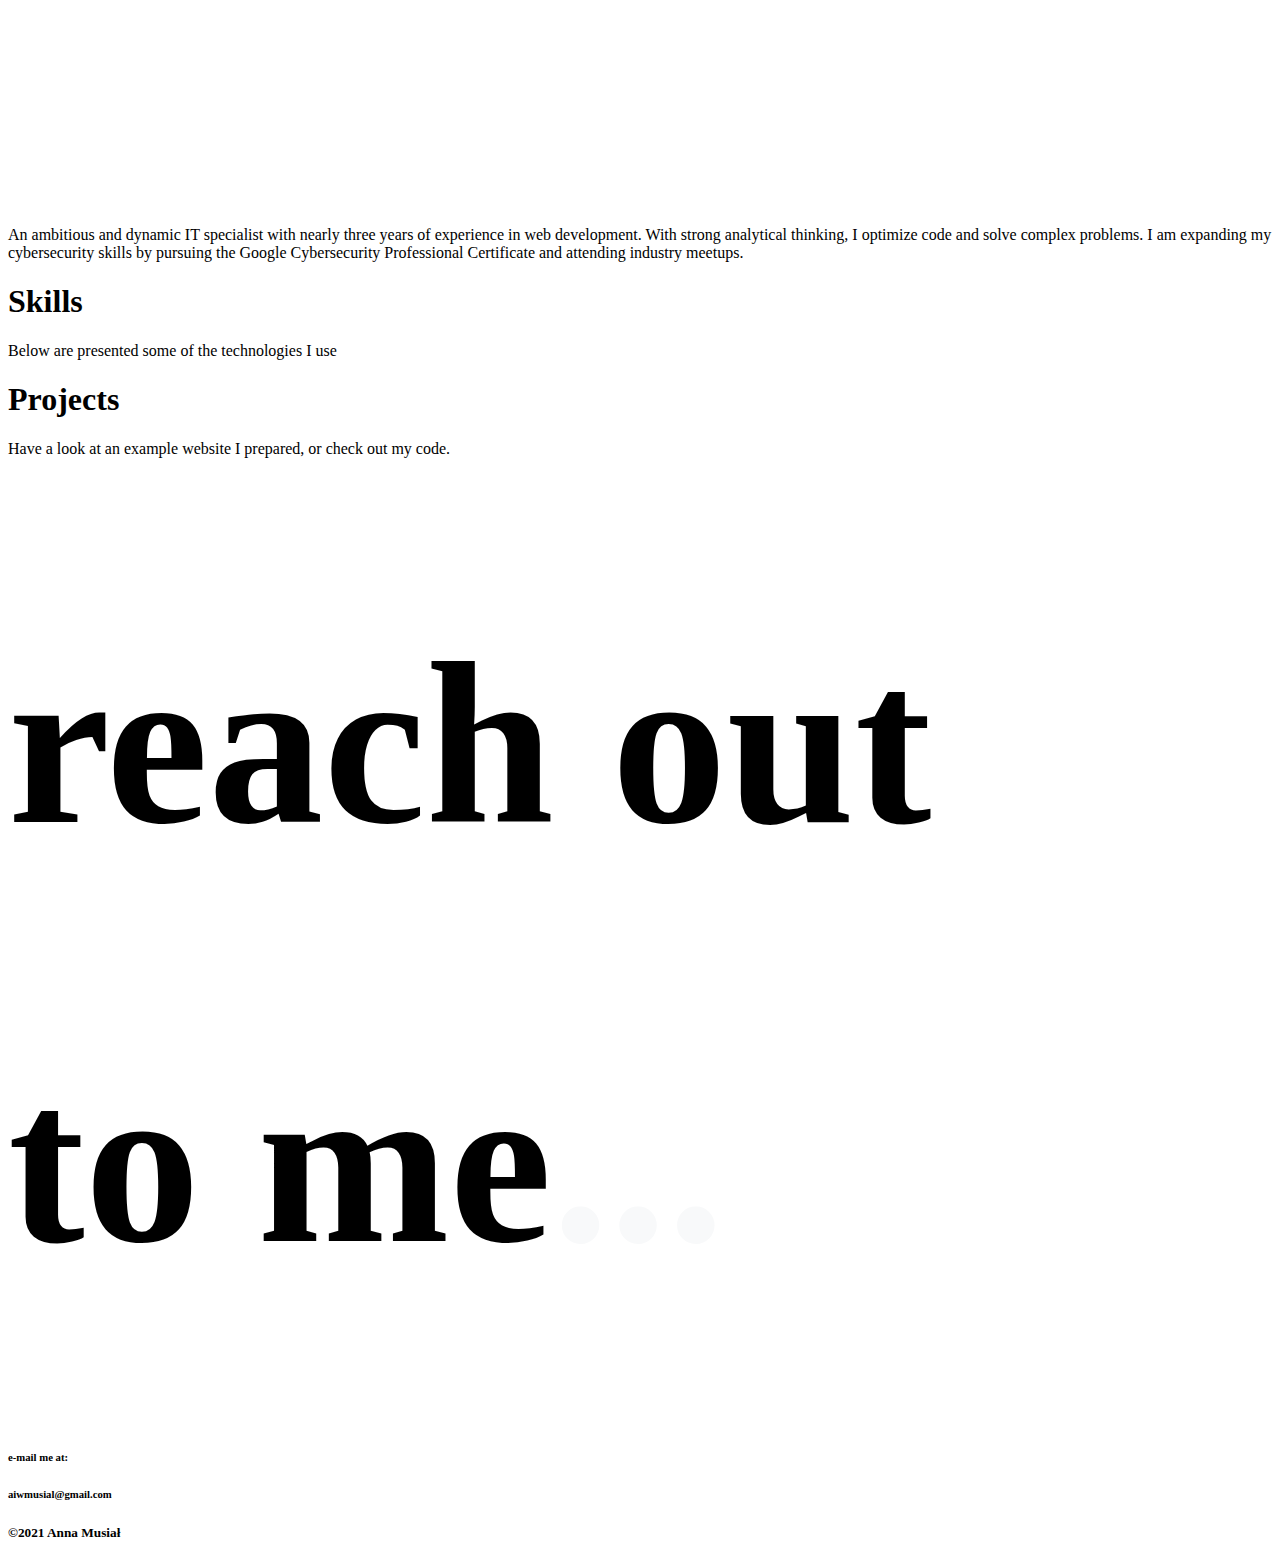
==== commit 1f266f6b: "about me section altered" ====
--- a/index.html
+++ b/index.html
@@ -7,7 +7,7 @@
     <meta name="author" content="Anna Musiał">
     <!-- description and keywords -->
     <meta name="description" content="As a front-end developer, I am widening my skills by creating web applications. I focus on mobile-first & responsive apps, where Bootstrap is used along with HTML, CSS & JavaScript. I seek to use my abilities in real-life projects & expand my skill set with new technologies.">
-    <meta name="keywords" content="web developer,front-end,frontend,front end,responsive design,html,js,css,slask,śląsk,kato">
+    <meta name="keywords" content="cybersecurity,web developer,front-end,frontend,front end,responsive design,html,js,css,slask,śląsk,kato">
     <!-- favicon -->
     <link rel="title icon" href="./images/hot-air-balloon-1734973_640.png">
     <!-- Bootstrap CSS -->
@@ -71,7 +71,7 @@
               <div class="col-lg-6 order-lg-first d-flex align-items-end justify-content-start">
               <div class="mt-1 mb-1 ms-5">
                 <h1 class="display-2">Anna Musiał</h1>
-                <h2 class="mb-2 display-6">a front-end developer</h2>
+                <h2 class="mb-2 display-6">cybersecurity / front-end development</h2>
               </div>
             </div>
           </div>
@@ -92,10 +92,9 @@
             </div>
             <div class="mb-5 col-lg-6 order-lg-first d-flex align-items-end">
               <p class="p-4 mb-2 text-light text-start">
-                As a web developer, I craft user-friendly applications using HTML, CSS, and JavaScript. My experience with responsive design ensures that websites perform well across all devices. Enthusiastic about innovative technologies, I integrate APIs like ChatGPT to increase project functionality. I'm committed to continuous learning and taking up new challenges. In my free time, I am a keen orienteer, like to cycle around and spend some time with a good reportage.
+                An ambitious and dynamic IT specialist with nearly three years of experience in web development. With strong analytical thinking, I optimize code and solve complex problems. I am expanding my cybersecurity skills by pursuing the Google Cybersecurity Professional Certificate and attending industry meetups.              
               </p>
-          </div>
-
+            </div>
           </div>
         </div>
       </section>
